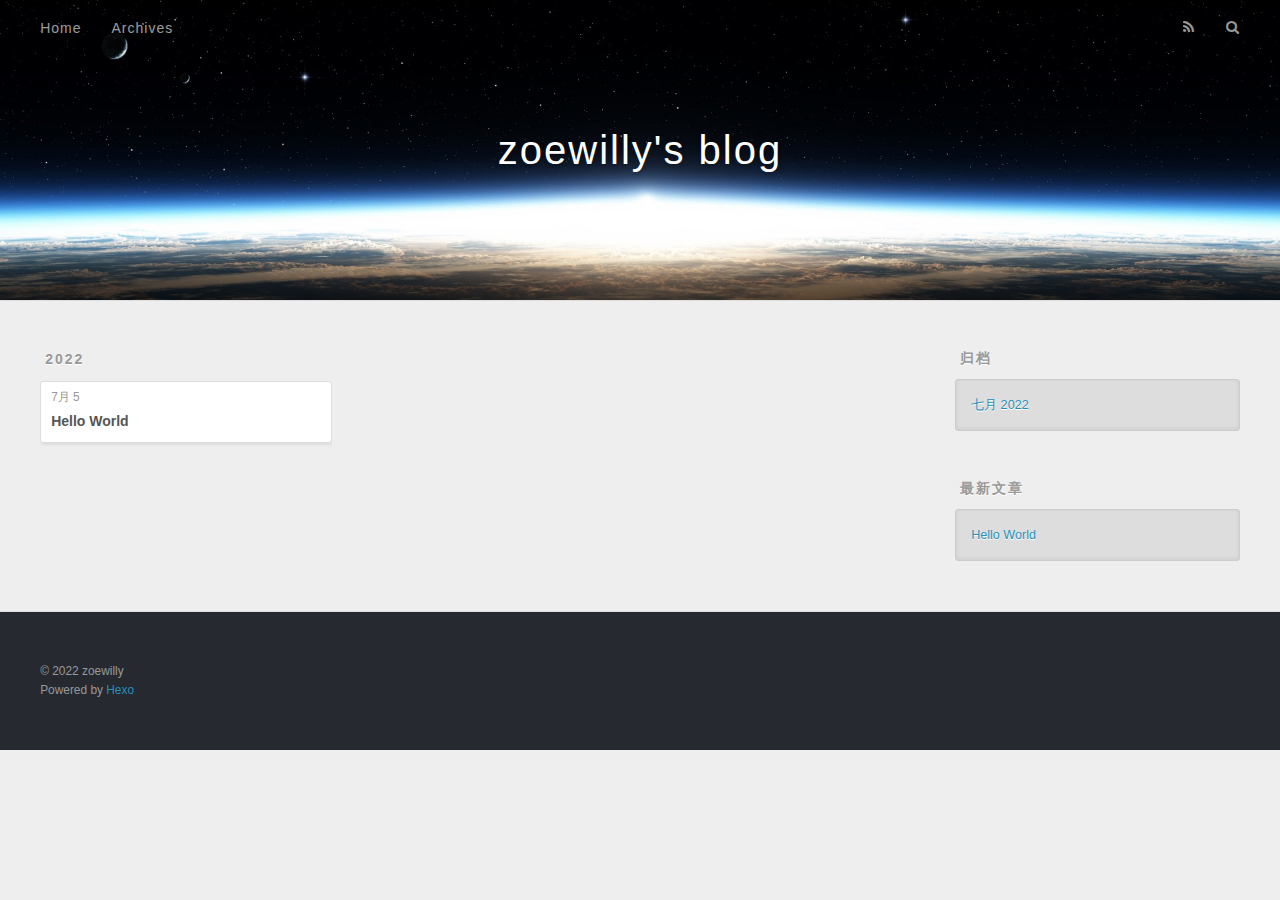
==== archives/index.html @ fbb9c5d8 "Site updated: 2022-07-05 18:04:43" ====
<!DOCTYPE html>
<html>
<head>
  <meta charset="utf-8">
  

  
  <title>归档 | zoewilly&#39;s blog</title>
  <meta name="viewport" content="width=device-width, initial-scale=1, maximum-scale=1">
  <meta name="description" content="Study notes and life records, made by Hexo and GitHub">
<meta property="og:type" content="website">
<meta property="og:title" content="zoewilly&#39;s blog">
<meta property="og:url" content="http://example.com/archives/index.html">
<meta property="og:site_name" content="zoewilly&#39;s blog">
<meta property="og:description" content="Study notes and life records, made by Hexo and GitHub">
<meta property="og:locale" content="zh_CN">
<meta property="article:author" content="zoewilly">
<meta property="article:tag" content="Python, Machine Learning, daily life">
<meta name="twitter:card" content="summary">
  
    <link rel="alternate" href="/atom.xml" title="zoewilly&#39;s blog" type="application/atom+xml">
  
  
    <link rel="icon" href="/favicon.png">
  
  
    <link href="//fonts.googleapis.com/css?family=Source+Code+Pro" rel="stylesheet" type="text/css">
  
  
<link rel="stylesheet" href="/css/style.css">

<meta name="generator" content="Hexo 5.4.2"></head>

<body>
  <div id="container">
    <div id="wrap">
      <header id="header">
  <div id="banner"></div>
  <div id="header-outer" class="outer">
    <div id="header-title" class="inner">
      <h1 id="logo-wrap">
        <a href="/" id="logo">zoewilly&#39;s blog</a>
      </h1>
      
    </div>
    <div id="header-inner" class="inner">
      <nav id="main-nav">
        <a id="main-nav-toggle" class="nav-icon"></a>
        
          <a class="main-nav-link" href="/">Home</a>
        
          <a class="main-nav-link" href="/archives">Archives</a>
        
      </nav>
      <nav id="sub-nav">
        
          <a id="nav-rss-link" class="nav-icon" href="/atom.xml" title="RSS Feed"></a>
        
        <a id="nav-search-btn" class="nav-icon" title="搜索"></a>
      </nav>
      <div id="search-form-wrap">
        <form action="//google.com/search" method="get" accept-charset="UTF-8" class="search-form"><input type="search" name="q" class="search-form-input" placeholder="Search"><button type="submit" class="search-form-submit">&#xF002;</button><input type="hidden" name="sitesearch" value="http://example.com"></form>
      </div>
    </div>
  </div>
</header>
      <div class="outer">
        <section id="main">
  
  
    
    
      
      
      <section class="archives-wrap">
        <div class="archive-year-wrap">
          <a href="/archives/2022" class="archive-year">2022</a>
        </div>
        <div class="archives">
    
    <article class="archive-article archive-type-post">
  <div class="archive-article-inner">
    <header class="archive-article-header">
      <a href="/2022/07/05/hello-world/" class="archive-article-date">
  <time datetime="2022-07-05T08:31:45.714Z" itemprop="datePublished">7月 5</time>
</a>
      
  
    <h1 itemprop="name">
      <a class="archive-article-title" href="/2022/07/05/hello-world/">Hello World</a>
    </h1>
  

    </header>
  </div>
</article>
  
  
    </div></section>
  


</section>
        
          <aside id="sidebar">
  
    

  
    

  
    
  
    
  <div class="widget-wrap">
    <h3 class="widget-title">归档</h3>
    <div class="widget">
      <ul class="archive-list"><li class="archive-list-item"><a class="archive-list-link" href="/archives/2022/07/">七月 2022</a></li></ul>
    </div>
  </div>


  
    
  <div class="widget-wrap">
    <h3 class="widget-title">最新文章</h3>
    <div class="widget">
      <ul>
        
          <li>
            <a href="/2022/07/05/hello-world/">Hello World</a>
          </li>
        
      </ul>
    </div>
  </div>

  
</aside>
        
      </div>
      <footer id="footer">
  
  <div class="outer">
    <div id="footer-info" class="inner">
      &copy; 2022 zoewilly<br>
      Powered by <a href="http://hexo.io/" target="_blank">Hexo</a>
    </div>
  </div>
</footer>
    </div>
    <nav id="mobile-nav">
  
    <a href="/" class="mobile-nav-link">Home</a>
  
    <a href="/archives" class="mobile-nav-link">Archives</a>
  
</nav>
    

<script src="//ajax.googleapis.com/ajax/libs/jquery/2.0.3/jquery.min.js"></script>


  
<link rel="stylesheet" href="/fancybox/jquery.fancybox.css">

  
<script src="/fancybox/jquery.fancybox.pack.js"></script>




<script src="/js/script.js"></script>




  </div>
</body>
</html>
---- css/style.css ----
body {
  width: 100%;
}
body:before,
body:after {
  content: "";
  display: table;
}
body:after {
  clear: both;
}
html,
body,
div,
span,
applet,
object,
iframe,
h1,
h2,
h3,
h4,
h5,
h6,
p,
blockquote,
pre,
a,
abbr,
acronym,
address,
big,
cite,
code,
del,
dfn,
em,
img,
ins,
kbd,
q,
s,
samp,
small,
strike,
strong,
sub,
sup,
tt,
var,
dl,
dt,
dd,
ol,
ul,
li,
fieldset,
form,
label,
legend,
table,
caption,
tbody,
tfoot,
thead,
tr,
th,
td {
  margin: 0;
  padding: 0;
  border: 0;
  outline: 0;
  font-weight: inherit;
  font-style: inherit;
  font-family: inherit;
  font-size: 100%;
  vertical-align: baseline;
}
body {
  line-height: 1;
  color: #000;
  background: #fff;
}
ol,
ul {
  list-style: none;
}
table {
  border-collapse: separate;
  border-spacing: 0;
  vertical-align: middle;
}
caption,
th,
td {
  text-align: left;
  font-weight: normal;
  vertical-align: middle;
}
a img {
  border: none;
}
input,
button {
  margin: 0;
  padding: 0;
}
input::-moz-focus-inner,
button::-moz-focus-inner {
  border: 0;
  padding: 0;
}
@font-face {
  font-family: FontAwesome;
  font-style: normal;
  font-weight: normal;
  src: url("fonts/fontawesome-webfont.eot?v=#4.0.3");
  src: url("fonts/fontawesome-webfont.eot?#iefix&v=#4.0.3") format("embedded-opentype"), url("fonts/fontawesome-webfont.woff?v=#4.0.3") format("woff"), url("fonts/fontawesome-webfont.ttf?v=#4.0.3") format("truetype"), url("fonts/fontawesome-webfont.svg#fontawesomeregular?v=#4.0.3") format("svg");
}
html,
body,
#container {
  height: 100%;
}
body {
  background: #eee;
  font: 14px -apple-system, BlinkMacSystemFont, "Segoe UI", "Roboto", "Oxygen", "Ubuntu", "Cantarell", "Fira Sans", "Droid Sans", "Helvetica Neue", sans-serif;
  -webkit-text-size-adjust: 100%;
}
.outer {
  max-width: 1220px;
  margin: 0 auto;
  padding: 0 20px;
}
.outer:before,
.outer:after {
  content: "";
  display: table;
}
.outer:after {
  clear: both;
}
.inner {
  display: inline;
  float: left;
  width: 98.33333333333333%;
  margin: 0 0.833333333333333%;
}
.left,
.alignleft {
  float: left;
}
.right,
.alignright {
  float: right;
}
.clear {
  clear: both;
}
#container {
  position: relative;
}
.mobile-nav-on {
  overflow: hidden;
}
#wrap {
  height: 100%;
  width: 100%;
  position: absolute;
  top: 0;
  left: 0;
  -webkit-transition: 0.2s ease-out;
  -moz-transition: 0.2s ease-out;
  -ms-transition: 0.2s ease-out;
  transition: 0.2s ease-out;
  z-index: 1;
  background: #eee;
}
.mobile-nav-on #wrap {
  left: 280px;
}
@media screen and (min-width: 768px) {
  #main {
    display: inline;
    float: left;
    width: 73.33333333333333%;
    margin: 0 0.833333333333333%;
  }
}
.article-date,
.article-category-link,
.archive-year,
.widget-title {
  text-decoration: none;
  text-transform: uppercase;
  letter-spacing: 2px;
  color: #999;
  margin-bottom: 1em;
  margin-left: 5px;
  line-height: 1em;
  text-shadow: 0 1px #fff;
  font-weight: bold;
}
.article-inner,
.archive-article-inner {
  background: #fff;
  -webkit-box-shadow: 1px 2px 3px #ddd;
  box-shadow: 1px 2px 3px #ddd;
  border: 1px solid #ddd;
  border-radius: 3px;
}
.article-entry h1,
.widget h1 {
  font-size: 2em;
}
.article-entry h2,
.widget h2 {
  font-size: 1.5em;
}
.article-entry h3,
.widget h3 {
  font-size: 1.3em;
}
.article-entry h4,
.widget h4 {
  font-size: 1.2em;
}
.article-entry h5,
.widget h5 {
  font-size: 1em;
}
.article-entry h6,
.widget h6 {
  font-size: 1em;
  color: #999;
}
.article-entry hr,
.widget hr {
  border: 1px dashed #ddd;
}
.article-entry strong,
.widget strong {
  font-weight: bold;
}
.article-entry em,
.widget em,
.article-entry cite,
.widget cite {
  font-style: italic;
}
.article-entry sup,
.widget sup,
.article-entry sub,
.widget sub {
  font-size: 0.75em;
  line-height: 0;
  position: relative;
  vertical-align: baseline;
}
.article-entry sup,
.widget sup {
  top: -0.5em;
}
.article-entry sub,
.widget sub {
  bottom: -0.2em;
}
.article-entry small,
.widget small {
  font-size: 0.85em;
}
.article-entry acronym,
.widget acronym,
.article-entry abbr,
.widget abbr {
  border-bottom: 1px dotted;
}
.article-entry ul,
.widget ul,
.article-entry ol,
.widget ol,
.article-entry dl,
.widget dl {
  margin: 0 20px;
  line-height: 1.6em;
}
.article-entry ul ul,
.widget ul ul,
.article-entry ol ul,
.widget ol ul,
.article-entry ul ol,
.widget ul ol,
.article-entry ol ol,
.widget ol ol {
  margin-top: 0;
  margin-bottom: 0;
}
.article-entry ul,
.widget ul {
  list-style: disc;
}
.article-entry ol,
.widget ol {
  list-style: decimal;
}
.article-entry dt,
.widget dt {
  font-weight: bold;
}
#header {
  height: 300px;
  position: relative;
  border-bottom: 1px solid #ddd;
}
#header:before,
#header:after {
  content: "";
  position: absolute;
  left: 0;
  right: 0;
  height: 40px;
}
#header:before {
  top: 0;
  background: -webkit-linear-gradient(rgba(0,0,0,0.2), transparent);
  background: -moz-linear-gradient(rgba(0,0,0,0.2), transparent);
  background: -ms-linear-gradient(rgba(0,0,0,0.2), transparent);
  background: linear-gradient(rgba(0,0,0,0.2), transparent);
}
#header:after {
  bottom: 0;
  background: -webkit-linear-gradient(transparent, rgba(0,0,0,0.2));
  background: -moz-linear-gradient(transparent, rgba(0,0,0,0.2));
  background: -ms-linear-gradient(transparent, rgba(0,0,0,0.2));
  background: linear-gradient(transparent, rgba(0,0,0,0.2));
}
#header-outer {
  height: 100%;
  position: relative;
}
#header-inner {
  position: relative;
  overflow: hidden;
}
#banner {
  position: absolute;
  top: 0;
  left: 0;
  width: 100%;
  height: 100%;
  background: url("images/banner.jpg") center #000;
  background-size: cover;
  z-index: -1;
}
#header-title {
  text-align: center;
  height: 40px;
  position: absolute;
  top: 50%;
  left: 0;
  margin-top: -20px;
}
#logo,
#subtitle {
  text-decoration: none;
  color: #fff;
  font-weight: 300;
  text-shadow: 0 1px 4px rgba(0,0,0,0.3);
}
#logo {
  font-size: 40px;
  line-height: 40px;
  letter-spacing: 2px;
}
#subtitle {
  font-size: 16px;
  line-height: 16px;
  letter-spacing: 1px;
}
#subtitle-wrap {
  margin-top: 16px;
}
#main-nav {
  float: left;
  margin-left: -15px;
}
.nav-icon,
.main-nav-link {
  float: left;
  color: #fff;
  opacity: 0.6;
  text-decoration: none;
  text-shadow: 0 1px rgba(0,0,0,0.2);
  -webkit-transition: opacity 0.2s;
  -moz-transition: opacity 0.2s;
  -ms-transition: opacity 0.2s;
  transition: opacity 0.2s;
  display: block;
  padding: 20px 15px;
}
.nav-icon:hover,
.main-nav-link:hover {
  opacity: 1;
}
.nav-icon {
  font-family: FontAwesome;
  text-align: center;
  font-size: 14px;
  width: 14px;
  height: 14px;
  padding: 20px 15px;
  position: relative;
  cursor: pointer;
}
.main-nav-link {
  font-weight: 300;
  letter-spacing: 1px;
}
@media screen and (max-width: 479px) {
  .main-nav-link {
    display: none;
  }
}
#main-nav-toggle {
  display: none;
}
#main-nav-toggle:before {
  content: "\f0c9";
}
@media screen and (max-width: 479px) {
  #main-nav-toggle {
    display: block;
  }
}
#sub-nav {
  float: right;
  margin-right: -15px;
}
#nav-rss-link:before {
  content: "\f09e";
}
#nav-search-btn:before {
  content: "\f002";
}
#search-form-wrap {
  position: absolute;
  top: 15px;
  width: 150px;
  height: 30px;
  right: -150px;
  opacity: 0;
  -webkit-transition: 0.2s ease-out;
  -moz-transition: 0.2s ease-out;
  -ms-transition: 0.2s ease-out;
  transition: 0.2s ease-out;
}
#search-form-wrap.on {
  opacity: 1;
  right: 0;
}
@media screen and (max-width: 479px) {
  #search-form-wrap {
    width: 100%;
    right: -100%;
  }
}
.search-form {
  position: absolute;
  top: 0;
  left: 0;
  right: 0;
  background: #fff;
  padding: 5px 15px;
  border-radius: 15px;
  -webkit-box-shadow: 0 0 10px rgba(0,0,0,0.3);
  box-shadow: 0 0 10px rgba(0,0,0,0.3);
}
.search-form-input {
  border: none;
  background: none;
  color: #555;
  width: 100%;
  font: 13px -apple-system, BlinkMacSystemFont, "Segoe UI", "Roboto", "Oxygen", "Ubuntu", "Cantarell", "Fira Sans", "Droid Sans", "Helvetica Neue", sans-serif;
  outline: none;
}
.search-form-input::-webkit-search-results-decoration,
.search-form-input::-webkit-search-cancel-button {
  -webkit-appearance: none;
}
.search-form-submit {
  position: absolute;
  top: 50%;
  right: 10px;
  margin-top: -7px;
  font: 13px FontAwesome;
  border: none;
  background: none;
  color: #bbb;
  cursor: pointer;
}
.search-form-submit:hover,
.search-form-submit:focus {
  color: #777;
}
.article {
  margin: 50px 0;
}
.article-inner {
  overflow: hidden;
}
.article-meta:before,
.article-meta:after {
  content: "";
  display: table;
}
.article-meta:after {
  clear: both;
}
.article-date {
  float: left;
}
.article-category {
  float: left;
  line-height: 1em;
  color: #ccc;
  text-shadow: 0 1px #fff;
  margin-left: 8px;
}
.article-category:before {
  content: "\2022";
}
.article-category-link {
  margin: 0 12px 1em;
}
.article-header {
  padding: 20px 20px 0;
}
.article-title {
  text-decoration: none;
  font-size: 2em;
  font-weight: bold;
  color: #555;
  line-height: 1.1em;
  -webkit-transition: color 0.2s;
  -moz-transition: color 0.2s;
  -ms-transition: color 0.2s;
  transition: color 0.2s;
}
a.article-title:hover {
  color: #258fb8;
}
.article-entry {
  color: #555;
  padding: 0 20px;
}
.article-entry:before,
.article-entry:after {
  content: "";
  display: table;
}
.article-entry:after {
  clear: both;
}
.article-entry p,
.article-entry table {
  line-height: 1.6em;
  margin: 1.6em 0;
}
.article-entry h1,
.article-entry h2,
.article-entry h3,
.article-entry h4,
.article-entry h5,
.article-entry h6 {
  font-weight: bold;
}
.article-entry h1,
.article-entry h2,
.article-entry h3,
.article-entry h4,
.article-entry h5,
.article-entry h6 {
  line-height: 1.1em;
  margin: 1.1em 0;
}
.article-entry a {
  color: #258fb8;
  text-decoration: none;
}
.article-entry a:hover {
  text-decoration: underline;
}
.article-entry ul,
.article-entry ol,
.article-entry dl {
  margin-top: 1.6em;
  margin-bottom: 1.6em;
}
.article-entry img,
.article-entry video {
  max-width: 100%;
  height: auto;
  display: block;
  margin: auto;
}
.article-entry iframe {
  border: none;
}
.article-entry table {
  width: 100%;
  border-collapse: collapse;
  border-spacing: 0;
}
.article-entry th {
  font-weight: bold;
  border-bottom: 3px solid #ddd;
  padding-bottom: 0.5em;
}
.article-entry td {
  border-bottom: 1px solid #ddd;
  padding: 10px 0;
}
.article-entry blockquote {
  font-family: Georgia, "Times New Roman", serif;
  font-size: 1.4em;
  margin: 1.6em 20px;
  text-align: center;
}
.article-entry blockquote footer {
  font-size: 14px;
  margin: 1.6em 0;
  font-family: -apple-system, BlinkMacSystemFont, "Segoe UI", "Roboto", "Oxygen", "Ubuntu", "Cantarell", "Fira Sans", "Droid Sans", "Helvetica Neue", sans-serif;
}
.article-entry blockquote footer cite:before {
  content: "—";
  padding: 0 0.5em;
}
.article-entry .pullquote {
  text-align: left;
  width: 45%;
  margin: 0;
}
.article-entry .pullquote.left {
  margin-left: 0.5em;
  margin-right: 1em;
}
.article-entry .pullquote.right {
  margin-right: 0.5em;
  margin-left: 1em;
}
.article-entry .caption {
  color: #999;
  display: block;
  font-size: 0.9em;
  margin-top: 0.5em;
  position: relative;
  text-align: center;
}
.article-entry .video-container {
  position: relative;
  padding-top: 56.25%;
  height: 0;
  overflow: hidden;
}
.article-entry .video-container iframe,
.article-entry .video-container object,
.article-entry .video-container embed {
  position: absolute;
  top: 0;
  left: 0;
  width: 100%;
  height: 100%;
  margin-top: 0;
}
.article-more-link a {
  display: inline-block;
  line-height: 1em;
  padding: 6px 15px;
  border-radius: 15px;
  background: #eee;
  color: #999;
  text-shadow: 0 1px #fff;
  text-decoration: none;
}
.article-more-link a:hover {
  background: #258fb8;
  color: #fff;
  text-decoration: none;
  text-shadow: 0 1px #1e7293;
}
.article-footer {
  font-size: 0.85em;
  line-height: 1.6em;
  border-top: 1px solid #ddd;
  padding-top: 1.6em;
  margin: 0 20px 20px;
}
.article-footer:before,
.article-footer:after {
  content: "";
  display: table;
}
.article-footer:after {
  clear: both;
}
.article-footer a {
  color: #999;
  text-decoration: none;
}
.article-footer a:hover {
  color: #555;
}
.article-tag-list-item {
  float: left;
  margin-right: 10px;
}
.article-tag-list-link:before {
  content: "#";
}
.article-comment-link {
  float: right;
}
.article-comment-link:before {
  content: "\f075";
  font-family: FontAwesome;
  padding-right: 8px;
}
.article-share-link {
  cursor: pointer;
  float: right;
  margin-left: 20px;
}
.article-share-link:before {
  content: "\f064";
  font-family: FontAwesome;
  padding-right: 6px;
}
#article-nav {
  position: relative;
}
#article-nav:before,
#article-nav:after {
  content: "";
  display: table;
}
#article-nav:after {
  clear: both;
}
@media screen and (min-width: 768px) {
  #article-nav {
    margin: 50px 0;
  }
  #article-nav:before {
    width: 8px;
    height: 8px;
    position: absolute;
    top: 50%;
    left: 50%;
    margin-top: -4px;
    margin-left: -4px;
    content: "";
    border-radius: 50%;
    background: #ddd;
    -webkit-box-shadow: 0 1px 2px #fff;
    box-shadow: 0 1px 2px #fff;
  }
}
.article-nav-link-wrap {
  text-decoration: none;
  text-shadow: 0 1px #fff;
  color: #999;
  -webkit-box-sizing: border-box;
  -moz-box-sizing: border-box;
  box-sizing: border-box;
  margin-top: 50px;
  text-align: center;
  display: block;
}
.article-nav-link-wrap:hover {
  color: #555;
}
@media screen and (min-width: 768px) {
  .article-nav-link-wrap {
    width: 50%;
    margin-top: 0;
  }
}
@media screen and (min-width: 768px) {
  #article-nav-newer {
    float: left;
    text-align: right;
    padding-right: 20px;
  }
}
@media screen and (min-width: 768px) {
  #article-nav-older {
    float: right;
    text-align: left;
    padding-left: 20px;
  }
}
.article-nav-caption {
  text-transform: uppercase;
  letter-spacing: 2px;
  color: #ddd;
  line-height: 1em;
  font-weight: bold;
}
#article-nav-newer .article-nav-caption {
  margin-right: -2px;
}
.article-nav-title {
  font-size: 0.85em;
  line-height: 1.6em;
  margin-top: 0.5em;
}
.article-share-box {
  position: absolute;
  display: none;
  background: #fff;
  -webkit-box-shadow: 1px 2px 10px rgba(0,0,0,0.2);
  box-shadow: 1px 2px 10px rgba(0,0,0,0.2);
  border-radius: 3px;
  margin-left: -145px;
  overflow: hidden;
  z-index: 1;
}
.article-share-box.on {
  display: block;
}
.article-share-input {
  width: 100%;
  background: none;
  -webkit-box-sizing: border-box;
  -moz-box-sizing: border-box;
  box-sizing: border-box;
  font: 14px -apple-system, BlinkMacSystemFont, "Segoe UI", "Roboto", "Oxygen", "Ubuntu", "Cantarell", "Fira Sans", "Droid Sans", "Helvetica Neue", sans-serif;
  padding: 0 15px;
  color: #555;
  outline: none;
  border: 1px solid #ddd;
  border-radius: 3px 3px 0 0;
  height: 36px;
  line-height: 36px;
}
.article-share-links {
  background: #eee;
}
.article-share-links:before,
.article-share-links:after {
  content: "";
  display: table;
}
.article-share-links:after {
  clear: both;
}
.article-share-twitter,
.article-share-facebook,
.article-share-pinterest,
.article-share-google {
  width: 50px;
  height: 36px;
  display: block;
  float: left;
  position: relative;
  color: #999;
  text-shadow: 0 1px #fff;
}
.article-share-twitter:before,
.article-share-facebook:before,
.article-share-pinterest:before,
.article-share-google:before {
  font-size: 20px;
  font-family: FontAwesome;
  width: 20px;
  height: 20px;
  position: absolute;
  top: 50%;
  left: 50%;
  margin-top: -10px;
  margin-left: -10px;
  text-align: center;
}
.article-share-twitter:hover,
.article-share-facebook:hover,
.article-share-pinterest:hover,
.article-share-google:hover {
  color: #fff;
}
.article-share-twitter:before {
  content: "\f099";
}
.article-share-twitter:hover {
  background: #00aced;
  text-shadow: 0 1px #008abe;
}
.article-share-facebook:before {
  content: "\f09a";
}
.article-share-facebook:hover {
  background: #3b5998;
  text-shadow: 0 1px #2f477a;
}
.article-share-pinterest:before {
  content: "\f0d2";
}
.article-share-pinterest:hover {
  background: #cb2027;
  text-shadow: 0 1px #a21a1f;
}
.article-share-google:before {
  content: "\f0d5";
}
.article-share-google:hover {
  background: #dd4b39;
  text-shadow: 0 1px #be3221;
}
.article-gallery {
  background: #000;
  position: relative;
}
.article-gallery-photos {
  position: relative;
  overflow: hidden;
}
.article-gallery-img {
  display: none;
  max-width: 100%;
}
.article-gallery-img:first-child {
  display: block;
}
.article-gallery-img.loaded {
  position: absolute;
  display: block;
}
.article-gallery-img img {
  display: block;
  max-width: 100%;
  margin: 0 auto;
}
#comments {
  background: #fff;
  -webkit-box-shadow: 1px 2px 3px #ddd;
  box-shadow: 1px 2px 3px #ddd;
  padding: 20px;
  border: 1px solid #ddd;
  border-radius: 3px;
  margin: 50px 0;
}
#comments a {
  color: #258fb8;
}
.archives-wrap {
  margin: 50px 0;
}
.archives:before,
.archives:after {
  content: "";
  display: table;
}
.archives:after {
  clear: both;
}
.archive-year-wrap {
  margin-bottom: 1em;
}
.archives {
  -webkit-column-gap: 10px;
  -moz-column-gap: 10px;
  column-gap: 10px;
}
@media screen and (min-width: 480px) and (max-width: 767px) {
  .archives {
    -webkit-column-count: 2;
    -moz-column-count: 2;
    column-count: 2;
  }
}
@media screen and (min-width: 768px) {
  .archives {
    -webkit-column-count: 3;
    -moz-column-count: 3;
    column-count: 3;
  }
}
.archive-article {
  -webkit-column-break-inside: avoid;
  page-break-inside: avoid;
  overflow: hidden;
  break-inside: avoid-column;
}
.archive-article-inner {
  padding: 10px;
  margin-bottom: 15px;
}
.archive-article-title {
  text-decoration: none;
  font-weight: bold;
  color: #555;
  -webkit-transition: color 0.2s;
  -moz-transition: color 0.2s;
  -ms-transition: color 0.2s;
  transition: color 0.2s;
  line-height: 1.6em;
}
.archive-article-title:hover {
  color: #258fb8;
}
.archive-article-footer {
  margin-top: 1em;
}
.archive-article-date {
  color: #999;
  text-decoration: none;
  font-size: 0.85em;
  line-height: 1em;
  margin-bottom: 0.5em;
  display: block;
}
#page-nav {
  margin: 50px auto;
  background: #fff;
  -webkit-box-shadow: 1px 2px 3px #ddd;
  box-shadow: 1px 2px 3px #ddd;
  border: 1px solid #ddd;
  border-radius: 3px;
  text-align: center;
  color: #999;
  overflow: hidden;
}
#page-nav:before,
#page-nav:after {
  content: "";
  display: table;
}
#page-nav:after {
  clear: both;
}
#page-nav a,
#page-nav span {
  padding: 10px 20px;
  line-height: 1;
  height: 2ex;
}
#page-nav a {
  color: #999;
  text-decoration: none;
}
#page-nav a:hover {
  background: #999;
  color: #fff;
}
#page-nav .prev {
  float: left;
}
#page-nav .next {
  float: right;
}
#page-nav .page-number {
  display: inline-block;
}
@media screen and (max-width: 479px) {
  #page-nav .page-number {
    display: none;
  }
}
#page-nav .current {
  color: #555;
  font-weight: bold;
}
#page-nav .space {
  color: #ddd;
}
#footer {
  background: #262a30;
  padding: 50px 0;
  border-top: 1px solid #ddd;
  color: #999;
}
#footer a {
  color: #258fb8;
  text-decoration: none;
}
#footer a:hover {
  text-decoration: underline;
}
#footer-info {
  line-height: 1.6em;
  font-size: 0.85em;
}
.article-entry pre,
.article-entry .highlight {
  background: #2d2d2d;
  margin: 0 -20px;
  padding: 15px 20px;
  border-style: solid;
  border-color: #ddd;
  border-width: 1px 0;
  overflow: auto;
  color: #ccc;
  line-height: 22.400000000000002px;
}
.article-entry .highlight .gutter pre,
.article-entry .gist .gist-file .gist-data .line-numbers {
  color: #666;
  font-size: 0.85em;
}
.article-entry pre,
.article-entry code {
  font-family: "Source Code Pro", Consolas, Monaco, Menlo, Consolas, monospace;
}
.article-entry code {
  background: #eee;
  text-shadow: 0 1px #fff;
  padding: 0 0.3em;
}
.article-entry pre code {
  background: none;
  text-shadow: none;
  padding: 0;
}
.article-entry .highlight pre {
  border: none;
  margin: 0;
  padding: 0;
}
.article-entry .highlight table {
  margin: 0;
  width: auto;
}
.article-entry .highlight td {
  border: none;
  padding: 0;
}
.article-entry .highlight figcaption {
  font-size: 0.85em;
  color: #999;
  line-height: 1em;
  margin-bottom: 1em;
}
.article-entry .highlight figcaption:before,
.article-entry .highlight figcaption:after {
  content: "";
  display: table;
}
.article-entry .highlight figcaption:after {
  clear: both;
}
.article-entry .highlight figcaption a {
  float: right;
}
.article-entry .highlight .gutter pre {
  text-align: right;
  padding-right: 20px;
}
.article-entry .highlight .line {
  height: 22.400000000000002px;
}
.article-entry .highlight .line.marked {
  background: #515151;
}
.article-entry .gist {
  margin: 0 -20px;
  border-style: solid;
  border-color: #ddd;
  border-width: 1px 0;
  background: #2d2d2d;
  padding: 15px 20px 15px 0;
}
.article-entry .gist .gist-file {
  border: none;
  font-family: "Source Code Pro", Consolas, Monaco, Menlo, Consolas, monospace;
  margin: 0;
}
.article-entry .gist .gist-file .gist-data {
  background: none;
  border: none;
}
.article-entry .gist .gist-file .gist-data .line-numbers {
  background: none;
  border: none;
  padding: 0 20px 0 0;
}
.article-entry .gist .gist-file .gist-data .line-data {
  padding: 0 !important;
}
.article-entry .gist .gist-file .highlight {
  margin: 0;
  padding: 0;
  border: none;
}
.article-entry .gist .gist-file .gist-meta {
  background: #2d2d2d;
  color: #999;
  font: 0.85em -apple-system, BlinkMacSystemFont, "Segoe UI", "Roboto", "Oxygen", "Ubuntu", "Cantarell", "Fira Sans", "Droid Sans", "Helvetica Neue", sans-serif;
  text-shadow: 0 0;
  padding: 0;
  margin-top: 1em;
  margin-left: 20px;
}
.article-entry .gist .gist-file .gist-meta a {
  color: #258fb8;
  font-weight: normal;
}
.article-entry .gist .gist-file .gist-meta a:hover {
  text-decoration: underline;
}
pre .comment,
pre .title {
  color: #999;
}
pre .variable,
pre .attribute,
pre .tag,
pre .regexp,
pre .ruby .constant,
pre .xml .tag .title,
pre .xml .pi,
pre .xml .doctype,
pre .html .doctype,
pre .css .id,
pre .css .class,
pre .css .pseudo {
  color: #f2777a;
}
pre .number,
pre .preprocessor,
pre .built_in,
pre .literal,
pre .params,
pre .constant {
  color: #f99157;
}
pre .class,
pre .ruby .class .title,
pre .css .rules .attribute {
  color: #9c9;
}
pre .string,
pre .value,
pre .inheritance,
pre .header,
pre .ruby .symbol,
pre .xml .cdata {
  color: #9c9;
}
pre .css .hexcolor {
  color: #6cc;
}
pre .function,
pre .python .decorator,
pre .python .title,
pre .ruby .function .title,
pre .ruby .title .keyword,
pre .perl .sub,
pre .javascript .title,
pre .coffeescript .title {
  color: #69c;
}
pre .keyword,
pre .javascript .function {
  color: #c9c;
}
@media screen and (max-width: 479px) {
  #mobile-nav {
    position: absolute;
    top: 0;
    left: 0;
    width: 280px;
    height: 100%;
    background: #191919;
    border-right: 1px solid #fff;
  }
}
@media screen and (max-width: 479px) {
  .mobile-nav-link {
    display: block;
    color: #999;
    text-decoration: none;
    padding: 15px 20px;
    font-weight: bold;
  }
  .mobile-nav-link:hover {
    color: #fff;
  }
}
@media screen and (min-width: 768px) {
  #sidebar {
    display: inline;
    float: left;
    width: 23.333333333333332%;
    margin: 0 0.833333333333333%;
  }
}
.widget-wrap {
  margin: 50px 0;
}
.widget {
  color: #777;
  text-shadow: 0 1px #fff;
  background: #ddd;
  -webkit-box-shadow: 0 -1px 4px #ccc inset;
  box-shadow: 0 -1px 4px #ccc inset;
  border: 1px solid #ccc;
  padding: 15px;
  border-radius: 3px;
}
.widget a {
  color: #258fb8;
  text-decoration: none;
}
.widget a:hover {
  text-decoration: underline;
}
.widget ul ul,
.widget ol ul,
.widget dl ul,
.widget ul ol,
.widget ol ol,
.widget dl ol,
.widget ul dl,
.widget ol dl,
.widget dl dl {
  margin-left: 15px;
  list-style: disc;
}
.widget {
  line-height: 1.6em;
  word-wrap: break-word;
  font-size: 0.9em;
}
.widget ul,
.widget ol {
  list-style: none;
  margin: 0;
}
.widget ul ul,
.widget ol ul,
.widget ul ol,
.widget ol ol {
  margin: 0 20px;
}
.widget ul ul,
.widget ol ul {
  list-style: disc;
}
.widget ul ol,
.widget ol ol {
  list-style: decimal;
}
.category-list-count,
.tag-list-count,
.archive-list-count {
  padding-left: 5px;
  color: #999;
  font-size: 0.85em;
}
.category-list-count:before,
.tag-list-count:before,
.archive-list-count:before {
  content: "(";
}
.category-list-count:after,
.tag-list-count:after,
.archive-list-count:after {
  content: ")";
}
.tagcloud a {
  margin-right: 5px;
  display: inline-block;
}
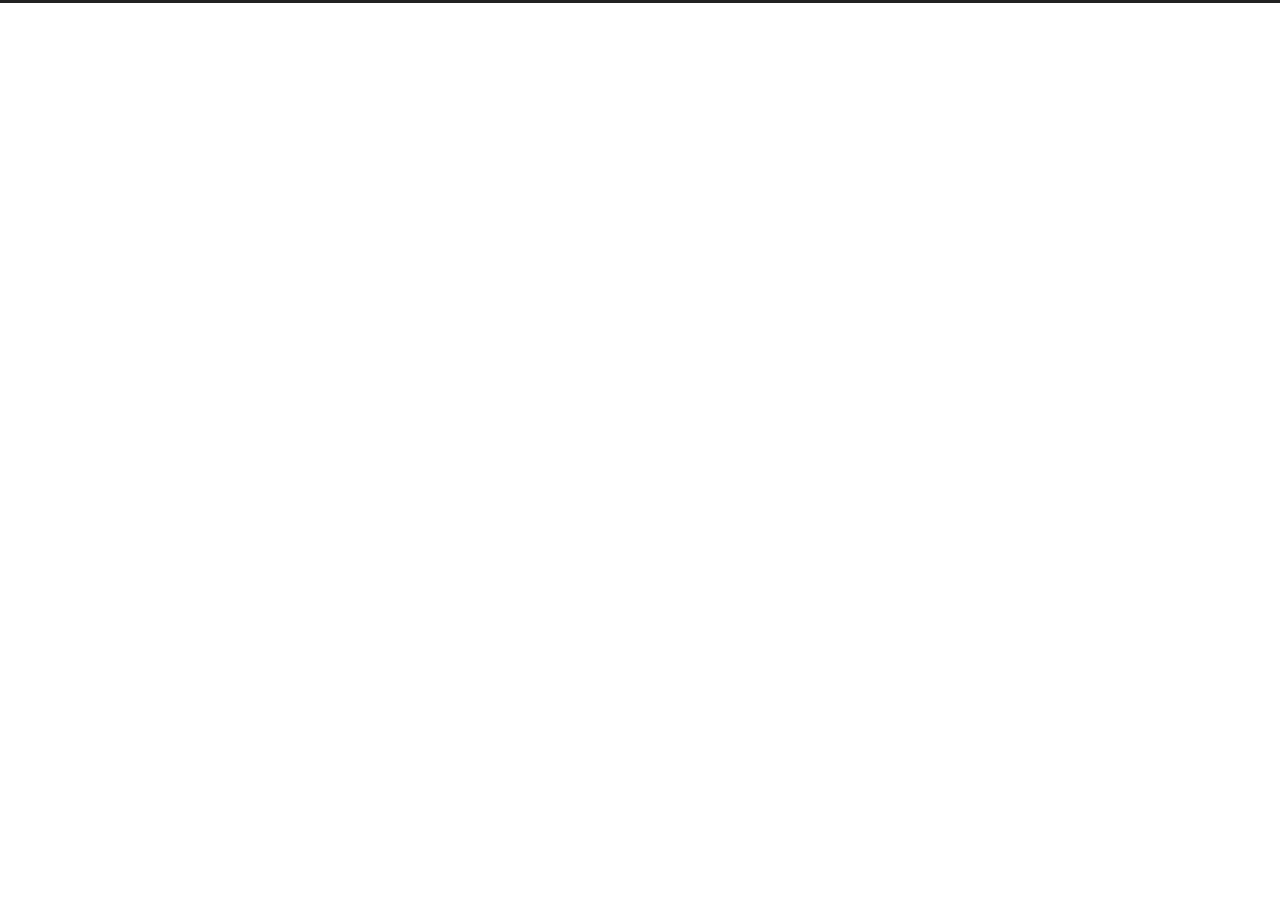
==== commit 32e0bb70: "Site updated: 2022-07-05 21:18:35" ====
--- a/archives/index.html
+++ b/archives/index.html
@@ -1,13 +1,26 @@
 <!DOCTYPE html>
-<html>
+<html lang="zh-CN">
 <head>
-  <meta charset="utf-8">
-  
-
-  
-  <title>归档 | zoewilly&#39;s blog</title>
-  <meta name="viewport" content="width=device-width, initial-scale=1, maximum-scale=1">
-  <meta name="description" content="Study notes and life records, made by Hexo and GitHub">
+  <meta charset="UTF-8">
+<meta name="viewport" content="width=device-width">
+<meta name="theme-color" content="#222"><meta name="generator" content="Hexo 5.4.2">
+
+
+  <link rel="apple-touch-icon" sizes="180x180" href="/images/apple-touch-icon-next.png">
+  <link rel="icon" type="image/png" sizes="32x32" href="/images/favicon-32x32-next.png">
+  <link rel="icon" type="image/png" sizes="16x16" href="/images/favicon-16x16-next.png">
+  <link rel="mask-icon" href="/images/logo.svg" color="#222">
+
+<link rel="stylesheet" href="/css/main.css">
+
+
+
+<link rel="stylesheet" href="https://cdnjs.cloudflare.com/ajax/libs/font-awesome/6.1.1/css/all.min.css" integrity="sha256-DfWjNxDkM94fVBWx1H5BMMp0Zq7luBlV8QRcSES7s+0=" crossorigin="anonymous">
+  <link rel="stylesheet" href="https://cdnjs.cloudflare.com/ajax/libs/animate.css/3.1.1/animate.min.css" integrity="sha256-PR7ttpcvz8qrF57fur/yAx1qXMFJeJFiA6pSzWi0OIE=" crossorigin="anonymous">
+
+<script class="next-config" data-name="main" type="application/json">{"hostname":"example.com","root":"/","images":"/images","scheme":"Muse","darkmode":false,"version":"8.12.1","exturl":false,"sidebar":{"position":"left","display":"post","padding":18,"offset":12},"copycode":{"enable":false,"style":null},"bookmark":{"enable":false,"color":"#222","save":"auto"},"mediumzoom":false,"lazyload":false,"pangu":false,"comments":{"style":"tabs","active":null,"storage":true,"lazyload":false,"nav":null},"stickytabs":false,"motion":{"enable":true,"async":false,"transition":{"post_block":"fadeIn","post_header":"fadeInDown","post_body":"fadeInDown","coll_header":"fadeInLeft","sidebar":"fadeInUp"}},"prism":false,"i18n":{"placeholder":"搜索...","empty":"没有找到任何搜索结果：${query}","hits_time":"找到 ${hits} 个搜索结果（用时 ${time} 毫秒）","hits":"找到 ${hits} 个搜索结果"}}</script><script src="/js/config.js"></script>
+
+    <meta name="description" content="Study notes and life records, made by Hexo and GitHub">
 <meta property="og:type" content="website">
 <meta property="og:title" content="zoewilly&#39;s blog">
 <meta property="og:url" content="http://example.com/archives/index.html">
@@ -17,165 +30,205 @@
 <meta property="article:author" content="zoewilly">
 <meta property="article:tag" content="Python, Machine Learning, daily life">
 <meta name="twitter:card" content="summary">
-  
-    <link rel="alternate" href="/atom.xml" title="zoewilly&#39;s blog" type="application/atom+xml">
-  
-  
-    <link rel="icon" href="/favicon.png">
-  
-  
-    <link href="//fonts.googleapis.com/css?family=Source+Code+Pro" rel="stylesheet" type="text/css">
-  
-  
-<link rel="stylesheet" href="/css/style.css">
-
-<meta name="generator" content="Hexo 5.4.2"></head>
-
-<body>
-  <div id="container">
-    <div id="wrap">
-      <header id="header">
-  <div id="banner"></div>
-  <div id="header-outer" class="outer">
-    <div id="header-title" class="inner">
-      <h1 id="logo-wrap">
-        <a href="/" id="logo">zoewilly&#39;s blog</a>
-      </h1>
+
+
+<link rel="canonical" href="http://example.com/archives/">
+
+
+
+<script class="next-config" data-name="page" type="application/json">{"sidebar":"","isHome":false,"isPost":false,"lang":"zh-CN","comments":"","permalink":"","path":"archives/index.html","title":""}</script>
+
+<script class="next-config" data-name="calendar" type="application/json">""</script>
+<title>归档 | zoewilly's blog</title>
+  
+
+
+
+
+
+  <noscript>
+    <link rel="stylesheet" href="/css/noscript.css">
+  </noscript>
+</head>
+
+<body itemscope itemtype="http://schema.org/WebPage" class="use-motion">
+  <div class="headband"></div>
+
+  <main class="main">
+    <header class="header" itemscope itemtype="http://schema.org/WPHeader">
+      <div class="header-inner"><div class="site-brand-container">
+  <div class="site-nav-toggle">
+    <div class="toggle" aria-label="切换导航栏" role="button">
+    </div>
+  </div>
+
+  <div class="site-meta">
+
+    <a href="/" class="brand" rel="start">
+      <i class="logo-line"></i>
+      <h1 class="site-title">zoewilly's blog</h1>
+      <i class="logo-line"></i>
+    </a>
+      <p class="site-subtitle" itemprop="description">self-discipline</p>
+  </div>
+
+  <div class="site-nav-right">
+    <div class="toggle popup-trigger">
+    </div>
+  </div>
+</div>
+
+
+
+
+
+
+
+</div>
+        
+  
+  <div class="toggle sidebar-toggle" role="button">
+    <span class="toggle-line"></span>
+    <span class="toggle-line"></span>
+    <span class="toggle-line"></span>
+  </div>
+
+  <aside class="sidebar">
+
+    <div class="sidebar-inner sidebar-overview-active">
+      <ul class="sidebar-nav">
+        <li class="sidebar-nav-toc">
+          文章目录
+        </li>
+        <li class="sidebar-nav-overview">
+          站点概览
+        </li>
+      </ul>
+
+      <div class="sidebar-panel-container">
+        <!--noindex-->
+        <div class="post-toc-wrap sidebar-panel">
+        </div>
+        <!--/noindex-->
+
+        <div class="site-overview-wrap sidebar-panel">
+          <div class="site-author site-overview-item animated" itemprop="author" itemscope itemtype="http://schema.org/Person">
+  <p class="site-author-name" itemprop="name">zoewilly</p>
+  <div class="site-description" itemprop="description">Study notes and life records, made by Hexo and GitHub</div>
+</div>
+<div class="site-state-wrap site-overview-item animated">
+  <nav class="site-state">
+      <div class="site-state-item site-state-posts">
+        <a href="/archives/">
+          <span class="site-state-item-count">1</span>
+          <span class="site-state-item-name">日志</span>
+        </a>
+      </div>
+  </nav>
+</div>
+
+
+
+        </div>
+      </div>
+    </div>
+  </aside>
+  <div class="sidebar-dimmer"></div>
+
+
+    </header>
+
+    
+  <div class="back-to-top" role="button" aria-label="返回顶部">
+    <i class="fa fa-arrow-up"></i>
+    <span>0%</span>
+  </div>
+
+<noscript>
+  <div class="noscript-warning">Theme NexT works best with JavaScript enabled</div>
+</noscript>
+
+
+    <div class="main-inner archive posts-collapse">
+
+
+  
+  
+  
+  <div class="post-block">
+    <div class="post-content">
+      <div class="collection-title">
+        <span class="collection-header">嗯..! 目前共计 1 篇日志。 继续努力。</span>
+      </div>
+
       
-    </div>
-    <div id="header-inner" class="inner">
-      <nav id="main-nav">
-        <a id="main-nav-toggle" class="nav-icon"></a>
-        
-          <a class="main-nav-link" href="/">Home</a>
-        
-          <a class="main-nav-link" href="/archives">Archives</a>
-        
-      </nav>
-      <nav id="sub-nav">
-        
-          <a id="nav-rss-link" class="nav-icon" href="/atom.xml" title="RSS Feed"></a>
-        
-        <a id="nav-search-btn" class="nav-icon" title="搜索"></a>
-      </nav>
-      <div id="search-form-wrap">
-        <form action="//google.com/search" method="get" accept-charset="UTF-8" class="search-form"><input type="search" name="q" class="search-form-input" placeholder="Search"><button type="submit" class="search-form-submit">&#xF002;</button><input type="hidden" name="sitesearch" value="http://example.com"></form>
-      </div>
-    </div>
-  </div>
-</header>
-      <div class="outer">
-        <section id="main">
-  
-  
-    
-    
+    <div class="collection-year">
+      <span class="collection-header">2022</span>
+    </div>
+
+  <article itemscope itemtype="http://schema.org/Article">
+    <header class="post-header">
+      <div class="post-meta-container">
+        <time itemprop="dateCreated"
+              datetime="2022-07-05T16:31:45+08:00"
+              content="2022-07-05">
+          07-05
+        </time>
+      </div>
+
+      <div class="post-title">
+          <a class="post-title-link" href="/2022/07/05/hello-world/" itemprop="url">
+            <span itemprop="name">Hello World</span>
+          </a>
+      </div>
+
       
-      
-      <section class="archives-wrap">
-        <div class="archive-year-wrap">
-          <a href="/archives/2022" class="archive-year">2022</a>
-        </div>
-        <div class="archives">
-    
-    <article class="archive-article archive-type-post">
-  <div class="archive-article-inner">
-    <header class="archive-article-header">
-      <a href="/2022/07/05/hello-world/" class="archive-article-date">
-  <time datetime="2022-07-05T08:31:45.714Z" itemprop="datePublished">7月 5</time>
-</a>
-      
-  
-    <h1 itemprop="name">
-      <a class="archive-article-title" href="/2022/07/05/hello-world/">Hello World</a>
-    </h1>
-  
-
     </header>
-  </div>
-</article>
-  
-  
-    </div></section>
-  
-
-
-</section>
-        
-          <aside id="sidebar">
-  
-    
-
-  
-    
-
-  
-    
-  
-    
-  <div class="widget-wrap">
-    <h3 class="widget-title">归档</h3>
-    <div class="widget">
-      <ul class="archive-list"><li class="archive-list-item"><a class="archive-list-link" href="/archives/2022/07/">七月 2022</a></li></ul>
-    </div>
-  </div>
-
-
-  
-    
-  <div class="widget-wrap">
-    <h3 class="widget-title">最新文章</h3>
-    <div class="widget">
-      <ul>
-        
-          <li>
-            <a href="/2022/07/05/hello-world/">Hello World</a>
-          </li>
-        
-      </ul>
-    </div>
-  </div>
-
-  
-</aside>
-        
-      </div>
-      <footer id="footer">
-  
-  <div class="outer">
-    <div id="footer-info" class="inner">
-      &copy; 2022 zoewilly<br>
-      Powered by <a href="http://hexo.io/" target="_blank">Hexo</a>
-    </div>
-  </div>
-</footer>
-    </div>
-    <nav id="mobile-nav">
-  
-    <a href="/" class="mobile-nav-link">Home</a>
-  
-    <a href="/archives" class="mobile-nav-link">Archives</a>
-  
-</nav>
-    
-
-<script src="//ajax.googleapis.com/ajax/libs/jquery/2.0.3/jquery.min.js"></script>
-
-
-  
-<link rel="stylesheet" href="/fancybox/jquery.fancybox.css">
-
-  
-<script src="/fancybox/jquery.fancybox.pack.js"></script>
-
-
-
-
-<script src="/js/script.js"></script>
-
-
-
-
-  </div>
+  </article>
+
+
+    </div>
+  </div>
+  
+  
+  
+
+</div>
+  </main>
+
+  <footer class="footer">
+    <div class="footer-inner">
+
+
+<div class="copyright">
+  &copy; 
+  <span itemprop="copyrightYear">2022</span>
+  <span class="with-love">
+    <i class="fa fa-heart"></i>
+  </span>
+  <span class="author" itemprop="copyrightHolder">zoewilly</span>
+</div>
+  <div class="powered-by">由 <a href="https://hexo.io/" rel="noopener" target="_blank">Hexo</a> & <a href="https://theme-next.js.org/muse/" rel="noopener" target="_blank">NexT.Muse</a> 强力驱动
+  </div>
+
+    </div>
+  </footer>
+
+  
+  <script src="https://cdnjs.cloudflare.com/ajax/libs/animejs/3.2.1/anime.min.js" integrity="sha256-XL2inqUJaslATFnHdJOi9GfQ60on8Wx1C2H8DYiN1xY=" crossorigin="anonymous"></script>
+<script src="/js/comments.js"></script><script src="/js/utils.js"></script><script src="/js/motion.js"></script><script src="/js/schemes/muse.js"></script><script src="/js/next-boot.js"></script>
+
+  
+
+
+
+
+
+  
+
+
+
+
+
 </body>
-</html>+</html>
--- a/css/main.css
+++ b/css/main.css
@@ -0,0 +1,2554 @@
+:root {
+  --body-bg-color: #fff;
+  --content-bg-color: #fff;
+  --card-bg-color: #f5f5f5;
+  --text-color: #555;
+  --blockquote-color: #666;
+  --link-color: #555;
+  --link-hover-color: #222;
+  --brand-color: #fff;
+  --brand-hover-color: #fff;
+  --table-row-odd-bg-color: #f9f9f9;
+  --table-row-hover-bg-color: #f5f5f5;
+  --menu-item-bg-color: #f5f5f5;
+  --theme-color: #222;
+  --btn-default-bg: #222;
+  --btn-default-color: #fff;
+  --btn-default-border-color: #222;
+  --btn-default-hover-bg: #fff;
+  --btn-default-hover-color: #222;
+  --btn-default-hover-border-color: #222;
+  --highlight-background: #f3f3f3;
+  --highlight-foreground: #444;
+  --highlight-gutter-background: #e1e1e1;
+  --highlight-gutter-foreground: #555;
+  color-scheme: light;
+}
+html {
+  line-height: 1.15; /* 1 */
+  -webkit-text-size-adjust: 100%; /* 2 */
+}
+body {
+  margin: 0;
+}
+main {
+  display: block;
+}
+h1 {
+  font-size: 2em;
+  margin: 0.67em 0;
+}
+hr {
+  box-sizing: content-box; /* 1 */
+  height: 0; /* 1 */
+  overflow: visible; /* 2 */
+}
+pre {
+  font-family: monospace, monospace; /* 1 */
+  font-size: 1em; /* 2 */
+}
+a {
+  background: transparent;
+}
+abbr[title] {
+  border-bottom: none; /* 1 */
+  text-decoration: underline; /* 2 */
+  text-decoration: underline dotted; /* 2 */
+}
+b,
+strong {
+  font-weight: bolder;
+}
+code,
+kbd,
+samp {
+  font-family: monospace, monospace; /* 1 */
+  font-size: 1em; /* 2 */
+}
+small {
+  font-size: 80%;
+}
+sub,
+sup {
+  font-size: 75%;
+  line-height: 0;
+  position: relative;
+  vertical-align: baseline;
+}
+sub {
+  bottom: -0.25em;
+}
+sup {
+  top: -0.5em;
+}
+img {
+  border-style: none;
+}
+button,
+input,
+optgroup,
+select,
+textarea {
+  font-family: inherit; /* 1 */
+  font-size: 100%; /* 1 */
+  line-height: 1.15; /* 1 */
+  margin: 0; /* 2 */
+}
+button,
+input {
+/* 1 */
+  overflow: visible;
+}
+button,
+select {
+/* 1 */
+  text-transform: none;
+}
+button,
+[type='button'],
+[type='reset'],
+[type='submit'] {
+  -webkit-appearance: button;
+}
+button::-moz-focus-inner,
+[type='button']::-moz-focus-inner,
+[type='reset']::-moz-focus-inner,
+[type='submit']::-moz-focus-inner {
+  border-style: none;
+  padding: 0;
+}
+button:-moz-focusring,
+[type='button']:-moz-focusring,
+[type='reset']:-moz-focusring,
+[type='submit']:-moz-focusring {
+  outline: 1px dotted ButtonText;
+}
+fieldset {
+  padding: 0.35em 0.75em 0.625em;
+}
+legend {
+  box-sizing: border-box; /* 1 */
+  color: inherit; /* 2 */
+  display: table; /* 1 */
+  max-width: 100%; /* 1 */
+  padding: 0; /* 3 */
+  white-space: normal; /* 1 */
+}
+progress {
+  vertical-align: baseline;
+}
+textarea {
+  overflow: auto;
+}
+[type='checkbox'],
+[type='radio'] {
+  box-sizing: border-box; /* 1 */
+  padding: 0; /* 2 */
+}
+[type='number']::-webkit-inner-spin-button,
+[type='number']::-webkit-outer-spin-button {
+  height: auto;
+}
+[type='search'] {
+  outline-offset: -2px; /* 2 */
+  -webkit-appearance: textfield; /* 1 */
+}
+[type='search']::-webkit-search-decoration {
+  -webkit-appearance: none;
+}
+::-webkit-file-upload-button {
+  font: inherit; /* 2 */
+  -webkit-appearance: button; /* 1 */
+}
+details {
+  display: block;
+}
+summary {
+  display: list-item;
+}
+template {
+  display: none;
+}
+[hidden] {
+  display: none;
+}
+::selection {
+  background: #262a30;
+  color: #eee;
+}
+html,
+body {
+  height: 100%;
+}
+body {
+  background: var(--body-bg-color);
+  box-sizing: border-box;
+  color: var(--text-color);
+  font-family: Lato, 'PingFang SC', 'Microsoft YaHei', sans-serif;
+  font-size: 1em;
+  line-height: 2;
+  min-height: 100%;
+  position: relative;
+  transition: padding 0.2s ease-in-out;
+}
+h1,
+h2,
+h3,
+h4,
+h5,
+h6 {
+  font-family: Lato, 'PingFang SC', 'Microsoft YaHei', sans-serif;
+  font-weight: bold;
+  line-height: 1.5;
+  margin: 30px 0 15px;
+}
+h1 {
+  font-size: 1.5em;
+}
+h2 {
+  font-size: 1.375em;
+}
+h3 {
+  font-size: 1.25em;
+}
+h4 {
+  font-size: 1.125em;
+}
+h5 {
+  font-size: 1em;
+}
+h6 {
+  font-size: 0.875em;
+}
+p {
+  margin: 0 0 20px;
+}
+a {
+  border-bottom: 1px solid #999;
+  color: var(--link-color);
+  cursor: pointer;
+  outline: 0;
+  text-decoration: none;
+  overflow-wrap: break-word;
+}
+a:hover {
+  border-bottom-color: var(--link-hover-color);
+  color: var(--link-hover-color);
+}
+iframe,
+img,
+video,
+embed {
+  display: block;
+  margin-left: auto;
+  margin-right: auto;
+  max-width: 100%;
+}
+hr {
+  background-image: repeating-linear-gradient(-45deg, #ddd, #ddd 4px, transparent 4px, transparent 8px);
+  border: 0;
+  height: 3px;
+  margin: 40px 0;
+}
+blockquote {
+  border-left: 4px solid #ddd;
+  color: var(--blockquote-color);
+  margin: 0;
+  padding: 0 15px;
+}
+blockquote cite::before {
+  content: '-';
+  padding: 0 5px;
+}
+dt {
+  font-weight: bold;
+}
+dd {
+  margin: 0;
+  padding: 0;
+}
+.table-container {
+  overflow: auto;
+}
+table {
+  border-collapse: collapse;
+  border-spacing: 0;
+  font-size: 0.875em;
+  margin: 0 0 20px;
+  width: 100%;
+}
+tbody tr:nth-of-type(odd) {
+  background: var(--table-row-odd-bg-color);
+}
+tbody tr:hover {
+  background: var(--table-row-hover-bg-color);
+}
+caption,
+th,
+td {
+  padding: 8px;
+}
+th,
+td {
+  border: 1px solid #ddd;
+  border-bottom: 3px solid #ddd;
+}
+th {
+  font-weight: 700;
+  padding-bottom: 10px;
+}
+td {
+  border-bottom-width: 1px;
+}
+.btn {
+  background: var(--btn-default-bg);
+  border: 2px solid var(--btn-default-border-color);
+  border-radius: 0;
+  color: var(--btn-default-color);
+  display: inline-block;
+  font-size: 0.875em;
+  line-height: 2;
+  padding: 0 20px;
+  transition: background-color 0.2s ease-in-out;
+}
+.btn:hover {
+  background: var(--btn-default-hover-bg);
+  border-color: var(--btn-default-hover-border-color);
+  color: var(--btn-default-hover-color);
+}
+.btn + .btn {
+  margin: 0 0 8px 8px;
+}
+.btn .fa-fw {
+  text-align: left;
+  width: 1.285714285714286em;
+}
+.toggle {
+  line-height: 0;
+}
+.toggle .toggle-line {
+  background: #fff;
+  display: block;
+  height: 2px;
+  left: 0;
+  position: relative;
+  top: 0;
+  transition: all 0.4s;
+  width: 100%;
+}
+.toggle .toggle-line:not(:first-child) {
+  margin-top: 3px;
+}
+.toggle.toggle-arrow .toggle-line:first-child {
+  left: 50%;
+  top: 2px;
+  transform: rotate(45deg);
+  width: 50%;
+}
+.toggle.toggle-arrow .toggle-line:last-child {
+  left: 50%;
+  top: -2px;
+  transform: rotate(-45deg);
+  width: 50%;
+}
+.toggle.toggle-close .toggle-line:nth-child(2) {
+  opacity: 0;
+}
+.toggle.toggle-close .toggle-line:first-child {
+  top: 5px;
+  transform: rotate(45deg);
+}
+.toggle.toggle-close .toggle-line:last-child {
+  top: -5px;
+  transform: rotate(-45deg);
+}
+/*!
+  Theme: Default
+  Description: Original highlight.js style
+  Author: (c) Ivan Sagalaev <maniac@softwaremaniacs.org>
+  Maintainer: @highlightjs/core-team
+  Website: https://highlightjs.org/
+  License: see project LICENSE
+  Touched: 2021
+*/pre code.hljs{display:block;overflow-x:auto;padding:1em}code.hljs{padding:3px 5px}.hljs{background:#f3f3f3;color:#444}.hljs-comment{color:#697070}.hljs-punctuation,.hljs-tag{color:#444a}.hljs-tag .hljs-attr,.hljs-tag .hljs-name{color:#444}.hljs-attribute,.hljs-doctag,.hljs-keyword,.hljs-meta .hljs-keyword,.hljs-name,.hljs-selector-tag{font-weight:700}.hljs-deletion,.hljs-number,.hljs-quote,.hljs-selector-class,.hljs-selector-id,.hljs-string,.hljs-template-tag,.hljs-type{color:#800}.hljs-section,.hljs-title{color:#800;font-weight:700}.hljs-link,.hljs-operator,.hljs-regexp,.hljs-selector-attr,.hljs-selector-pseudo,.hljs-symbol,.hljs-template-variable,.hljs-variable{color:#ab5656}.hljs-literal{color:#695}.hljs-addition,.hljs-built_in,.hljs-bullet,.hljs-code{color:#397300}.hljs-meta{color:#1f7199}.hljs-meta .hljs-string{color:#38a}.hljs-emphasis{font-style:italic}.hljs-strong{font-weight:700}
+code,
+kbd,
+figure.highlight,
+pre {
+  background: var(--highlight-background);
+  color: var(--highlight-foreground);
+}
+figure.highlight,
+pre {
+  line-height: 1.6;
+  margin: 0 auto 20px;
+}
+figure.highlight figcaption,
+pre .caption,
+pre figcaption {
+  background: var(--highlight-gutter-background);
+  color: var(--highlight-foreground);
+  display: flow-root;
+  font-size: 0.875em;
+  line-height: 1.2;
+  padding: 0.5em;
+}
+figure.highlight figcaption a,
+pre .caption a,
+pre figcaption a {
+  color: var(--highlight-foreground);
+  float: right;
+}
+figure.highlight figcaption a:hover,
+pre .caption a:hover,
+pre figcaption a:hover {
+  border-bottom-color: var(--highlight-foreground);
+}
+pre,
+code {
+  font-family: consolas, Menlo, monospace, 'PingFang SC', 'Microsoft YaHei';
+}
+code {
+  border-radius: 3px;
+  font-size: 0.875em;
+  padding: 2px 4px;
+  overflow-wrap: break-word;
+}
+kbd {
+  border: 2px solid #ccc;
+  border-radius: 0.2em;
+  box-shadow: 0.1em 0.1em 0.2em rgba(0,0,0,0.1);
+  font-family: inherit;
+  padding: 0.1em 0.3em;
+  white-space: nowrap;
+}
+figure.highlight {
+  position: relative;
+}
+figure.highlight pre {
+  border: 0;
+  margin: 0;
+  padding: 10px 0;
+}
+figure.highlight table {
+  border: 0;
+  margin: 0;
+  width: auto;
+}
+figure.highlight td {
+  border: 0;
+  padding: 0;
+}
+figure.highlight .gutter {
+  -moz-user-select: none;
+  -ms-user-select: none;
+  -webkit-user-select: none;
+  user-select: none;
+}
+figure.highlight .gutter pre {
+  background: var(--highlight-gutter-background);
+  color: var(--highlight-gutter-foreground);
+  padding-left: 10px;
+  padding-right: 10px;
+  text-align: right;
+}
+figure.highlight .code pre {
+  padding-left: 10px;
+  width: 100%;
+}
+figure.highlight .marked {
+  background: rgba(0,0,0,0.3);
+}
+pre .caption,
+pre figcaption {
+  margin-bottom: 10px;
+}
+.gist table {
+  width: auto;
+}
+.gist table td {
+  border: 0;
+}
+pre {
+  overflow: auto;
+  padding: 10px;
+  position: relative;
+}
+pre code {
+  background: none;
+  padding: 0;
+  text-shadow: none;
+}
+.blockquote-center {
+  border-left: 0;
+  margin: 40px 0;
+  padding: 0;
+  position: relative;
+  text-align: center;
+}
+.blockquote-center::before,
+.blockquote-center::after {
+  left: 0;
+  line-height: 1;
+  opacity: 0.6;
+  position: absolute;
+  width: 100%;
+}
+.blockquote-center::before {
+  border-top: 1px solid #ccc;
+  text-align: left;
+  top: -20px;
+  content: '\f10d';
+  font-family: 'Font Awesome 5 Free';
+  font-weight: 900;
+}
+.blockquote-center::after {
+  border-bottom: 1px solid #ccc;
+  bottom: -20px;
+  text-align: right;
+  content: '\f10e';
+  font-family: 'Font Awesome 5 Free';
+  font-weight: 900;
+}
+.blockquote-center p,
+.blockquote-center div {
+  text-align: center;
+}
+.group-picture {
+  margin-bottom: 20px;
+}
+.group-picture .group-picture-row {
+  display: flex;
+  gap: 3px;
+  margin-bottom: 3px;
+}
+.group-picture .group-picture-column {
+  flex: 1;
+}
+.group-picture .group-picture-column img {
+  height: 100%;
+  margin: 0;
+  object-fit: cover;
+  width: 100%;
+}
+.post-body .label {
+  color: #555;
+  padding: 0 2px;
+}
+.post-body .label.default {
+  background: #f0f0f0;
+}
+.post-body .label.primary {
+  background: #efe6f7;
+}
+.post-body .label.info {
+  background: #e5f2f8;
+}
+.post-body .label.success {
+  background: #e7f4e9;
+}
+.post-body .label.warning {
+  background: #fcf6e1;
+}
+.post-body .label.danger {
+  background: #fae8eb;
+}
+.post-body .link-grid {
+  display: grid;
+  grid-gap: 1.5rem;
+  gap: 1.5rem;
+  grid-template-columns: 1fr 1fr;
+  margin-bottom: 20px;
+  padding: 1rem;
+}
+@media (max-width: 767px) {
+  .post-body .link-grid {
+    grid-template-columns: 1fr;
+  }
+}
+.post-body .link-grid .link-grid-container {
+  border: solid #ddd;
+  box-shadow: 1rem 1rem 0.5rem rgba(0,0,0,0.5);
+  min-height: 5rem;
+  min-width: 0;
+  padding: 0.5rem;
+  position: relative;
+  transition: background 0.3s;
+}
+.post-body .link-grid .link-grid-container:hover {
+  animation: next-shake 0.5s;
+  background: var(--card-bg-color);
+}
+.post-body .link-grid .link-grid-container:active {
+  box-shadow: 0.5rem 0.5rem 0.25rem rgba(0,0,0,0.5);
+  transform: translate(0.2rem, 0.2rem);
+}
+.post-body .link-grid .link-grid-container .link-grid-image {
+  border: 1px solid #ddd;
+  border-radius: 50%;
+  box-sizing: border-box;
+  height: 5rem;
+  padding: 3px;
+  position: absolute;
+  width: 5rem;
+}
+.post-body .link-grid .link-grid-container p {
+  margin: 0 1rem 0 6rem;
+}
+.post-body .link-grid .link-grid-container p:first-of-type {
+  font-size: 1.2em;
+}
+.post-body .link-grid .link-grid-container p:last-of-type {
+  font-size: 0.8em;
+  line-height: 1.3rem;
+  opacity: 0.7;
+}
+.post-body .link-grid .link-grid-container a {
+  border: 0;
+  height: 100%;
+  left: 0;
+  position: absolute;
+  top: 0;
+  width: 100%;
+}
+@-moz-keyframes next-shake {
+  0% {
+    transform: translate(1pt, 1pt) rotate(0deg);
+  }
+  10% {
+    transform: translate(-1pt, -2pt) rotate(-1deg);
+  }
+  20% {
+    transform: translate(-3pt, 0pt) rotate(1deg);
+  }
+  30% {
+    transform: translate(3pt, 2pt) rotate(0deg);
+  }
+  40% {
+    transform: translate(1pt, -1pt) rotate(1deg);
+  }
+  50% {
+    transform: translate(-1pt, 2pt) rotate(-1deg);
+  }
+  60% {
+    transform: translate(-3pt, 1pt) rotate(0deg);
+  }
+  70% {
+    transform: translate(3pt, 1pt) rotate(-1deg);
+  }
+  80% {
+    transform: translate(-1pt, -1pt) rotate(1deg);
+  }
+  90% {
+    transform: translate(1pt, 2pt) rotate(0deg);
+  }
+  100% {
+    transform: translate(1pt, -2pt) rotate(-1deg);
+  }
+}
+@-webkit-keyframes next-shake {
+  0% {
+    transform: translate(1pt, 1pt) rotate(0deg);
+  }
+  10% {
+    transform: translate(-1pt, -2pt) rotate(-1deg);
+  }
+  20% {
+    transform: translate(-3pt, 0pt) rotate(1deg);
+  }
+  30% {
+    transform: translate(3pt, 2pt) rotate(0deg);
+  }
+  40% {
+    transform: translate(1pt, -1pt) rotate(1deg);
+  }
+  50% {
+    transform: translate(-1pt, 2pt) rotate(-1deg);
+  }
+  60% {
+    transform: translate(-3pt, 1pt) rotate(0deg);
+  }
+  70% {
+    transform: translate(3pt, 1pt) rotate(-1deg);
+  }
+  80% {
+    transform: translate(-1pt, -1pt) rotate(1deg);
+  }
+  90% {
+    transform: translate(1pt, 2pt) rotate(0deg);
+  }
+  100% {
+    transform: translate(1pt, -2pt) rotate(-1deg);
+  }
+}
+@-o-keyframes next-shake {
+  0% {
+    transform: translate(1pt, 1pt) rotate(0deg);
+  }
+  10% {
+    transform: translate(-1pt, -2pt) rotate(-1deg);
+  }
+  20% {
+    transform: translate(-3pt, 0pt) rotate(1deg);
+  }
+  30% {
+    transform: translate(3pt, 2pt) rotate(0deg);
+  }
+  40% {
+    transform: translate(1pt, -1pt) rotate(1deg);
+  }
+  50% {
+    transform: translate(-1pt, 2pt) rotate(-1deg);
+  }
+  60% {
+    transform: translate(-3pt, 1pt) rotate(0deg);
+  }
+  70% {
+    transform: translate(3pt, 1pt) rotate(-1deg);
+  }
+  80% {
+    transform: translate(-1pt, -1pt) rotate(1deg);
+  }
+  90% {
+    transform: translate(1pt, 2pt) rotate(0deg);
+  }
+  100% {
+    transform: translate(1pt, -2pt) rotate(-1deg);
+  }
+}
+@keyframes next-shake {
+  0% {
+    transform: translate(1pt, 1pt) rotate(0deg);
+  }
+  10% {
+    transform: translate(-1pt, -2pt) rotate(-1deg);
+  }
+  20% {
+    transform: translate(-3pt, 0pt) rotate(1deg);
+  }
+  30% {
+    transform: translate(3pt, 2pt) rotate(0deg);
+  }
+  40% {
+    transform: translate(1pt, -1pt) rotate(1deg);
+  }
+  50% {
+    transform: translate(-1pt, 2pt) rotate(-1deg);
+  }
+  60% {
+    transform: translate(-3pt, 1pt) rotate(0deg);
+  }
+  70% {
+    transform: translate(3pt, 1pt) rotate(-1deg);
+  }
+  80% {
+    transform: translate(-1pt, -1pt) rotate(1deg);
+  }
+  90% {
+    transform: translate(1pt, 2pt) rotate(0deg);
+  }
+  100% {
+    transform: translate(1pt, -2pt) rotate(-1deg);
+  }
+}
+.post-body .note {
+  border-radius: 3px;
+  margin-bottom: 20px;
+  padding: 1em;
+  position: relative;
+  border: 1px solid #eee;
+  border-left-width: 5px;
+}
+.post-body .note summary {
+  cursor: pointer;
+  outline: 0;
+}
+.post-body .note summary p {
+  display: inline;
+}
+.post-body .note h2,
+.post-body .note h3,
+.post-body .note h4,
+.post-body .note h5,
+.post-body .note h6 {
+  border-bottom: initial;
+  margin: 0;
+  padding-top: 0;
+}
+.post-body .note p:first-child,
+.post-body .note ul:first-child,
+.post-body .note ol:first-child,
+.post-body .note table:first-child,
+.post-body .note pre:first-child,
+.post-body .note blockquote:first-child,
+.post-body .note img:first-child {
+  margin-top: 0;
+}
+.post-body .note p:last-child,
+.post-body .note ul:last-child,
+.post-body .note ol:last-child,
+.post-body .note table:last-child,
+.post-body .note pre:last-child,
+.post-body .note blockquote:last-child,
+.post-body .note img:last-child {
+  margin-bottom: 0;
+}
+.post-body .note.default {
+  border-left-color: #777;
+}
+.post-body .note.default h2,
+.post-body .note.default h3,
+.post-body .note.default h4,
+.post-body .note.default h5,
+.post-body .note.default h6 {
+  color: #777;
+}
+.post-body .note.primary {
+  border-left-color: #6f42c1;
+}
+.post-body .note.primary h2,
+.post-body .note.primary h3,
+.post-body .note.primary h4,
+.post-body .note.primary h5,
+.post-body .note.primary h6 {
+  color: #6f42c1;
+}
+.post-body .note.info {
+  border-left-color: #428bca;
+}
+.post-body .note.info h2,
+.post-body .note.info h3,
+.post-body .note.info h4,
+.post-body .note.info h5,
+.post-body .note.info h6 {
+  color: #428bca;
+}
+.post-body .note.success {
+  border-left-color: #5cb85c;
+}
+.post-body .note.success h2,
+.post-body .note.success h3,
+.post-body .note.success h4,
+.post-body .note.success h5,
+.post-body .note.success h6 {
+  color: #5cb85c;
+}
+.post-body .note.warning {
+  border-left-color: #f0ad4e;
+}
+.post-body .note.warning h2,
+.post-body .note.warning h3,
+.post-body .note.warning h4,
+.post-body .note.warning h5,
+.post-body .note.warning h6 {
+  color: #f0ad4e;
+}
+.post-body .note.danger {
+  border-left-color: #d9534f;
+}
+.post-body .note.danger h2,
+.post-body .note.danger h3,
+.post-body .note.danger h4,
+.post-body .note.danger h5,
+.post-body .note.danger h6 {
+  color: #d9534f;
+}
+.post-body .tabs {
+  margin-bottom: 20px;
+}
+.post-body .tabs,
+.tabs-comment {
+  padding-top: 10px;
+}
+.post-body .tabs ul.nav-tabs,
+.tabs-comment ul.nav-tabs {
+  background: var(--body-bg-color);
+  display: flex;
+  display: flex;
+  flex-wrap: wrap;
+  justify-content: center;
+  margin: 0;
+  padding: 0;
+  position: -webkit-sticky;
+  position: sticky;
+  top: 0;
+  z-index: 5;
+}
+@media (max-width: 413px) {
+  .post-body .tabs ul.nav-tabs,
+  .tabs-comment ul.nav-tabs {
+    display: block;
+    margin-bottom: 5px;
+  }
+}
+.post-body .tabs ul.nav-tabs li.tab,
+.tabs-comment ul.nav-tabs li.tab {
+  border-bottom: 1px solid #ddd;
+  border-left: 1px solid transparent;
+  border-right: 1px solid transparent;
+  border-radius: 0 0 0 0;
+  border-top: 3px solid transparent;
+  flex-grow: 1;
+  list-style-type: none;
+}
+@media (max-width: 413px) {
+  .post-body .tabs ul.nav-tabs li.tab,
+  .tabs-comment ul.nav-tabs li.tab {
+    border-bottom: 1px solid transparent;
+    border-left: 3px solid transparent;
+    border-right: 1px solid transparent;
+    border-top: 1px solid transparent;
+  }
+}
+@media (max-width: 413px) {
+  .post-body .tabs ul.nav-tabs li.tab,
+  .tabs-comment ul.nav-tabs li.tab {
+    border-radius: 0;
+  }
+}
+.post-body .tabs ul.nav-tabs li.tab a,
+.tabs-comment ul.nav-tabs li.tab a {
+  border-bottom: initial;
+  display: block;
+  line-height: 1.8;
+  padding: 0.25em 0.75em;
+  text-align: center;
+  transition: all 0.2s ease-out;
+}
+.post-body .tabs ul.nav-tabs li.tab a i,
+.tabs-comment ul.nav-tabs li.tab a i {
+  width: 1.285714285714286em;
+}
+.post-body .tabs ul.nav-tabs li.tab.active,
+.tabs-comment ul.nav-tabs li.tab.active {
+  border-bottom-color: transparent;
+  border-left-color: #ddd;
+  border-right-color: #ddd;
+  border-top-color: #fc6423;
+}
+@media (max-width: 413px) {
+  .post-body .tabs ul.nav-tabs li.tab.active,
+  .tabs-comment ul.nav-tabs li.tab.active {
+    border-bottom-color: #ddd;
+    border-left-color: #fc6423;
+    border-right-color: #ddd;
+    border-top-color: #ddd;
+  }
+}
+.post-body .tabs ul.nav-tabs li.tab.active a,
+.tabs-comment ul.nav-tabs li.tab.active a {
+  cursor: default;
+}
+.post-body .tabs .tab-content,
+.tabs-comment .tab-content {
+  border: 1px solid #ddd;
+  border-radius: 0 0 0 0;
+  border-top-color: transparent;
+}
+@media (max-width: 413px) {
+  .post-body .tabs .tab-content,
+  .tabs-comment .tab-content {
+    border-radius: 0;
+    border-top-color: #ddd;
+  }
+}
+.post-body .tabs .tab-content .tab-pane,
+.tabs-comment .tab-content .tab-pane {
+  padding: 20px 20px 0;
+}
+.post-body .tabs .tab-content .tab-pane:not(.active),
+.tabs-comment .tab-content .tab-pane:not(.active) {
+  display: none;
+}
+.pagination .prev,
+.pagination .next,
+.pagination .page-number,
+.pagination .space {
+  display: inline-block;
+  margin: -1px 10px 0;
+  padding: 0 10px;
+}
+@media (max-width: 767px) {
+  .pagination .prev,
+  .pagination .next,
+  .pagination .page-number,
+  .pagination .space {
+    margin: 0 5px;
+  }
+}
+.pagination .page-number.current {
+  background: #ccc;
+  border-color: #ccc;
+  color: var(--content-bg-color);
+}
+.pagination {
+  border-top: 1px solid #eee;
+  margin: 120px 0 0;
+  text-align: center;
+}
+.pagination .prev,
+.pagination .next,
+.pagination .page-number {
+  border-bottom: 0;
+  border-top: 1px solid #eee;
+  transition: border-color 0.2s ease-in-out;
+}
+.pagination .prev:hover,
+.pagination .next:hover,
+.pagination .page-number:hover {
+  border-top-color: var(--link-hover-color);
+}
+@media (max-width: 767px) {
+  .pagination {
+    border-top: 0;
+  }
+  .pagination .prev,
+  .pagination .next,
+  .pagination .page-number {
+    border-bottom: 1px solid #eee;
+    border-top: 0;
+  }
+  .pagination .prev:hover,
+  .pagination .next:hover,
+  .pagination .page-number:hover {
+    border-bottom-color: var(--link-hover-color);
+  }
+}
+.pagination .space {
+  margin: 0;
+  padding: 0;
+}
+.comments {
+  margin-top: 60px;
+  overflow: hidden;
+}
+.comment-button-group {
+  display: flex;
+  display: flex;
+  flex-wrap: wrap;
+  justify-content: center;
+  justify-content: center;
+  margin: 1em 0;
+}
+.comment-button-group .comment-button {
+  margin: 0.1em 0.2em;
+}
+.comment-button-group .comment-button.active {
+  background: var(--btn-default-hover-bg);
+  border-color: var(--btn-default-hover-border-color);
+  color: var(--btn-default-hover-color);
+}
+.comment-position {
+  display: none;
+}
+.comment-position.active {
+  display: block;
+}
+.tabs-comment {
+  margin-top: 4em;
+  padding-top: 0;
+}
+.tabs-comment .comments {
+  margin-top: 0;
+  padding-top: 0;
+}
+.headband {
+  background: var(--theme-color);
+  height: 3px;
+}
+@media (max-width: 991px) {
+  .headband {
+    display: none;
+  }
+}
+header.header {
+  background: transparent;
+}
+.header-inner {
+  margin: 0 auto;
+  width: 700px;
+}
+@media (min-width: 1200px) {
+  .header-inner {
+    width: 800px;
+  }
+}
+@media (min-width: 1600px) {
+  .header-inner {
+    width: 900px;
+  }
+}
+.site-brand-container {
+  display: flex;
+  flex-shrink: 0;
+  padding: 0 10px;
+}
+.use-motion header.header,
+.use-motion .site-brand-container .toggle {
+  opacity: 0;
+}
+.site-meta {
+  flex-grow: 1;
+  text-align: center;
+}
+@media (max-width: 767px) {
+  .site-meta {
+    text-align: center;
+  }
+}
+.custom-logo-image {
+  margin-top: 20px;
+}
+@media (max-width: 991px) {
+  .custom-logo-image {
+    display: none;
+  }
+}
+.brand {
+  border-bottom: 0;
+  color: var(--brand-color);
+  display: inline-block;
+  padding: 0 40px;
+}
+.brand:hover {
+  color: var(--brand-hover-color);
+}
+.site-title {
+  font-family: Lato, 'PingFang SC', 'Microsoft YaHei', sans-serif;
+  font-size: 1.375em;
+  font-weight: normal;
+  line-height: 1.5;
+  margin: 0;
+}
+.site-subtitle {
+  color: #999;
+  font-size: 0.8125em;
+  margin: 10px 0;
+}
+.use-motion .site-title,
+.use-motion .site-subtitle,
+.use-motion .custom-logo-image {
+  opacity: 0;
+  position: relative;
+  top: -10px;
+}
+.site-nav-toggle,
+.site-nav-right {
+  display: none;
+}
+@media (max-width: 767px) {
+  .site-nav-toggle,
+  .site-nav-right {
+    display: flex;
+    flex-direction: column;
+    justify-content: center;
+  }
+}
+.site-nav-toggle .toggle,
+.site-nav-right .toggle {
+  color: var(--text-color);
+  padding: 10px;
+  width: 22px;
+}
+.site-nav-toggle .toggle .toggle-line,
+.site-nav-right .toggle .toggle-line {
+  background: var(--text-color);
+  border-radius: 1px;
+}
+@media (max-width: 767px) {
+  .site-nav {
+    --scroll-height: 0;
+    height: 0;
+    overflow: hidden;
+    transition: height 0.2s ease-in-out;
+  }
+  body:not(.site-nav-on) .site-nav .animated {
+    animation: none;
+  }
+  body.site-nav-on .site-nav {
+    height: var(--scroll-height);
+  }
+}
+.menu {
+  margin: 0;
+  padding: 1em 0;
+  text-align: center;
+}
+.menu-item {
+  display: inline-block;
+  list-style: none;
+  margin: 0 10px;
+}
+@media (max-width: 767px) {
+  .menu-item {
+    display: block;
+    margin-top: 10px;
+  }
+  .menu-item.menu-item-search {
+    display: none;
+  }
+}
+.menu-item a {
+  border-bottom: 0;
+  display: block;
+  font-size: 0.8125em;
+  transition: border-color 0.2s ease-in-out;
+}
+.menu-item a:hover,
+.menu-item a.menu-item-active {
+  background: var(--menu-item-bg-color);
+}
+.menu-item .fa,
+.menu-item .fab,
+.menu-item .far,
+.menu-item .fas {
+  margin-right: 8px;
+}
+.menu-item .badge {
+  display: inline-block;
+  font-weight: bold;
+  line-height: 1;
+  margin-left: 0.35em;
+  margin-top: 0.35em;
+  text-align: center;
+  white-space: nowrap;
+}
+@media (max-width: 767px) {
+  .menu-item .badge {
+    float: right;
+    margin-left: 0;
+  }
+}
+.use-motion .menu-item {
+  visibility: hidden;
+}
+.sidebar-inner {
+  color: #999;
+  max-height: calc(100vh - 36px);
+  padding: 18px 10px;
+  text-align: center;
+  display: flex;
+  flex-direction: column;
+  justify-content: center;
+}
+.site-overview-item:not(:first-child) {
+  margin-top: 10px;
+}
+.cc-license .cc-opacity {
+  border-bottom: 0;
+  opacity: 0.7;
+}
+.cc-license .cc-opacity:hover {
+  opacity: 0.9;
+}
+.cc-license img {
+  display: inline-block;
+}
+.site-author-image {
+  border: 2px solid #333;
+  max-width: 96px;
+  padding: 2px;
+}
+.site-author-name {
+  color: #f5f5f5;
+  font-weight: normal;
+  margin: 5px 0 0;
+}
+.site-description {
+  color: #999;
+  font-size: 1em;
+  margin-top: 5px;
+}
+.links-of-author a {
+  font-size: 0.8125em;
+}
+.links-of-author .fa,
+.links-of-author .fab,
+.links-of-author .far,
+.links-of-author .fas {
+  margin-right: 2px;
+}
+.sidebar .sidebar-button:not(:first-child) {
+  margin-top: 15px;
+}
+.sidebar .sidebar-button button {
+  background: transparent;
+  color: #fc6423;
+  cursor: pointer;
+  line-height: 2;
+  padding: 0 15px;
+  border: 1px solid #fc6423;
+  border-radius: 4px;
+}
+.sidebar .sidebar-button button:hover {
+  background: #fc6423;
+  color: #fff;
+}
+.sidebar .sidebar-button button .fa,
+.sidebar .sidebar-button button .fab,
+.sidebar .sidebar-button button .far,
+.sidebar .sidebar-button button .fas {
+  margin-right: 5px;
+}
+.links-of-blogroll {
+  font-size: 0.8125em;
+}
+.links-of-blogroll-title {
+  font-size: 0.875em;
+  font-weight: 600;
+  margin-top: 0;
+}
+.links-of-blogroll-list {
+  list-style: none;
+  margin: 0;
+  padding: 0;
+}
+.sidebar-dimmer {
+  display: none;
+}
+@media (max-width: 991px) {
+  .sidebar-dimmer {
+    background: #000;
+    display: block;
+    height: 100%;
+    left: 0;
+    opacity: 0;
+    position: fixed;
+    top: 0;
+    transition: visibility 0.4s, opacity 0.4s;
+    visibility: hidden;
+    width: 100%;
+    z-index: 10;
+  }
+  .sidebar-active .sidebar-dimmer {
+    opacity: 0.7;
+    visibility: visible;
+  }
+}
+.sidebar-nav {
+  display: none;
+  margin: 0;
+  padding-bottom: 20px;
+  padding-left: 0;
+}
+.sidebar-nav-active .sidebar-nav {
+  display: block;
+}
+.sidebar-nav li {
+  border-bottom: 1px solid transparent;
+  color: #666;
+  cursor: pointer;
+  display: inline-block;
+  font-size: 0.875em;
+}
+.sidebar-nav li.sidebar-nav-overview {
+  margin-left: 10px;
+}
+.sidebar-nav li:hover {
+  color: #f5f5f5;
+}
+.sidebar-toc-active .sidebar-nav-toc,
+.sidebar-overview-active .sidebar-nav-overview {
+  border-bottom-color: #87daff;
+  color: #87daff;
+}
+.sidebar-toc-active .sidebar-nav-toc:hover,
+.sidebar-overview-active .sidebar-nav-overview:hover {
+  color: #87daff;
+}
+.sidebar-panel-container {
+  flex: 1;
+  overflow-x: hidden;
+  overflow-y: auto;
+}
+.sidebar-panel {
+  display: none;
+}
+.sidebar-overview-active .site-overview-wrap {
+  display: flex;
+  flex-direction: column;
+  justify-content: center;
+}
+.sidebar-toc-active .post-toc-wrap {
+  display: block;
+}
+.sidebar-toggle {
+  bottom: 45px;
+  height: 12px;
+  padding: 6px 5px;
+  width: 14px;
+  background: #222;
+  cursor: pointer;
+  opacity: 0.8;
+  position: fixed;
+  z-index: 30;
+  left: 30px;
+}
+@media (max-width: 991px) {
+  .sidebar-toggle {
+    left: 20px;
+  }
+}
+.sidebar-toggle:hover {
+  opacity: 1;
+}
+@media (max-width: 991px) {
+  .sidebar-toggle {
+    opacity: 1;
+  }
+}
+.sidebar-toggle:hover .toggle-line {
+  background: #87daff;
+}
+@media (any-hover: hover) {
+  body:not(.sidebar-active) .sidebar-toggle:hover .toggle-line:first-child {
+    left: 50%;
+    top: 2px;
+    transform: rotate(45deg);
+    width: 50%;
+  }
+  body:not(.sidebar-active) .sidebar-toggle:hover .toggle-line:last-child {
+    left: 50%;
+    top: -2px;
+    transform: rotate(-45deg);
+    width: 50%;
+  }
+}
+.sidebar-active .sidebar-toggle .toggle-line:nth-child(2) {
+  opacity: 0;
+}
+.sidebar-active .sidebar-toggle .toggle-line:first-child {
+  top: 5px;
+  transform: rotate(45deg);
+}
+.sidebar-active .sidebar-toggle .toggle-line:last-child {
+  top: -5px;
+  transform: rotate(-45deg);
+}
+.post-toc {
+  font-size: 0.875em;
+}
+.post-toc ol {
+  list-style: none;
+  margin: 0;
+  padding: 0 2px 5px 10px;
+  text-align: left;
+}
+.post-toc ol > ol {
+  padding-left: 0;
+}
+.post-toc ol a {
+  transition: all 0.2s ease-in-out;
+}
+.post-toc .nav-item {
+  line-height: 1.8;
+  overflow: hidden;
+  text-overflow: ellipsis;
+  white-space: nowrap;
+}
+.post-toc .nav .nav-child {
+  display: none;
+}
+.post-toc .nav .active > .nav-child {
+  display: block;
+}
+.post-toc .nav .active-current > .nav-child {
+  display: block;
+}
+.post-toc .nav .active-current > .nav-child > .nav-item {
+  display: block;
+}
+.post-toc .nav .active > a {
+  border-bottom-color: #87daff;
+  color: #87daff;
+}
+.post-toc .nav .active-current > a {
+  color: #87daff;
+}
+.post-toc .nav .active-current > a:hover {
+  color: #87daff;
+}
+.site-state {
+  display: flex;
+  flex-wrap: wrap;
+  justify-content: center;
+  line-height: 1.4;
+}
+.site-state-item {
+  padding: 0 15px;
+}
+.site-state-item a {
+  border-bottom: 0;
+  display: block;
+}
+.site-state-item-count {
+  display: block;
+  font-size: 1.25em;
+  font-weight: 600;
+}
+.site-state-item-name {
+  color: inherit;
+  font-size: 0.875em;
+}
+.footer {
+  color: #999;
+  font-size: 0.875em;
+  padding: 20px 0;
+}
+.footer.footer-fixed {
+  bottom: 0;
+  left: 0;
+  position: absolute;
+  right: 0;
+}
+.footer-inner {
+  box-sizing: border-box;
+  text-align: center;
+  display: flex;
+  flex-direction: column;
+  justify-content: center;
+  margin: 0 auto;
+  width: 700px;
+}
+@media (min-width: 1200px) {
+  .footer-inner {
+    width: 800px;
+  }
+}
+@media (min-width: 1600px) {
+  .footer-inner {
+    width: 900px;
+  }
+}
+.use-motion .footer {
+  opacity: 0;
+}
+.languages {
+  display: inline-block;
+  font-size: 1.125em;
+  position: relative;
+}
+.languages .lang-select-label span {
+  margin: 0 0.5em;
+}
+.languages .lang-select {
+  height: 100%;
+  left: 0;
+  opacity: 0;
+  position: absolute;
+  top: 0;
+  width: 100%;
+}
+.with-love {
+  color: #f00;
+  display: inline-block;
+  margin: 0 5px;
+}
+@-moz-keyframes icon-animate {
+  0%, 100% {
+    transform: scale(1);
+  }
+  10%, 30% {
+    transform: scale(0.9);
+  }
+  20%, 40%, 60%, 80% {
+    transform: scale(1.1);
+  }
+  50%, 70% {
+    transform: scale(1.1);
+  }
+}
+@-webkit-keyframes icon-animate {
+  0%, 100% {
+    transform: scale(1);
+  }
+  10%, 30% {
+    transform: scale(0.9);
+  }
+  20%, 40%, 60%, 80% {
+    transform: scale(1.1);
+  }
+  50%, 70% {
+    transform: scale(1.1);
+  }
+}
+@-o-keyframes icon-animate {
+  0%, 100% {
+    transform: scale(1);
+  }
+  10%, 30% {
+    transform: scale(0.9);
+  }
+  20%, 40%, 60%, 80% {
+    transform: scale(1.1);
+  }
+  50%, 70% {
+    transform: scale(1.1);
+  }
+}
+@keyframes icon-animate {
+  0%, 100% {
+    transform: scale(1);
+  }
+  10%, 30% {
+    transform: scale(0.9);
+  }
+  20%, 40%, 60%, 80% {
+    transform: scale(1.1);
+  }
+  50%, 70% {
+    transform: scale(1.1);
+  }
+}
+.noscript-warning {
+  background-color: #f55;
+  color: #fff;
+  font-family: sans-serif;
+  font-size: 1rem;
+  font-weight: bold;
+  left: 0;
+  position: fixed;
+  text-align: center;
+  top: 0;
+  width: 100%;
+  z-index: 50;
+}
+.back-to-top {
+  font-size: 12px;
+  bottom: -100px;
+  box-sizing: border-box;
+  color: #fff;
+  padding: 0 6px;
+  transition: bottom 0.2s ease-in-out;
+  background: #222;
+  cursor: pointer;
+  opacity: 0.8;
+  position: fixed;
+  z-index: 30;
+  left: 30px;
+  width: 24px;
+}
+.back-to-top span {
+  display: none;
+}
+@media (max-width: 991px) {
+  .back-to-top {
+    left: 20px;
+  }
+}
+.back-to-top:hover {
+  opacity: 1;
+}
+@media (max-width: 991px) {
+  .back-to-top {
+    opacity: 1;
+  }
+}
+.back-to-top:hover {
+  color: #87daff;
+}
+.back-to-top.back-to-top-on {
+  bottom: 19px;
+}
+.rtl.post-body p,
+.rtl.post-body a,
+.rtl.post-body h1,
+.rtl.post-body h2,
+.rtl.post-body h3,
+.rtl.post-body h4,
+.rtl.post-body h5,
+.rtl.post-body h6,
+.rtl.post-body li,
+.rtl.post-body ul,
+.rtl.post-body ol {
+  direction: rtl;
+  font-family: UKIJ Ekran;
+}
+.rtl.post-title {
+  font-family: UKIJ Ekran;
+}
+.post-button {
+  margin-top: 40px;
+  text-align: center;
+}
+.use-motion .post-block,
+.use-motion .pagination,
+.use-motion .comments {
+  visibility: hidden;
+}
+.use-motion .post-header {
+  visibility: hidden;
+}
+.use-motion .post-body {
+  visibility: hidden;
+}
+.use-motion .collection-header {
+  visibility: hidden;
+}
+.posts-collapse .post-content {
+  margin-bottom: 35px;
+  margin-left: 35px;
+  position: relative;
+}
+@media (max-width: 767px) {
+  .posts-collapse .post-content {
+    margin-left: 0;
+    margin-right: 0;
+  }
+}
+.posts-collapse .post-content .collection-title {
+  font-size: 1.125em;
+  position: relative;
+}
+.posts-collapse .post-content .collection-title::before {
+  background: #999;
+  border: 1px solid #fff;
+  margin-left: -6px;
+  margin-top: -4px;
+  position: absolute;
+  top: 50%;
+  border-radius: 50%;
+  content: ' ';
+  height: 10px;
+  width: 10px;
+}
+.posts-collapse .post-content .collection-year {
+  font-size: 1.5em;
+  font-weight: bold;
+  margin: 60px 0;
+  position: relative;
+}
+.posts-collapse .post-content .collection-year::before {
+  background: #bbb;
+  margin-left: -4px;
+  margin-top: -4px;
+  position: absolute;
+  top: 50%;
+  border-radius: 50%;
+  content: ' ';
+  height: 8px;
+  width: 8px;
+}
+.posts-collapse .post-content .collection-header {
+  display: block;
+  margin-left: 20px;
+}
+.posts-collapse .post-content .collection-header small {
+  color: #bbb;
+  margin-left: 5px;
+}
+.posts-collapse .post-content .post-header {
+  border-bottom: 1px dashed #ccc;
+  margin: 30px 2px 0;
+  padding-left: 15px;
+  position: relative;
+  transition: border 0.2s ease-in-out;
+}
+.posts-collapse .post-content .post-header::before {
+  background: #bbb;
+  border: 1px solid #fff;
+  left: -6px;
+  position: absolute;
+  top: 0.75em;
+  transition: background 0.2s ease-in-out;
+  border-radius: 50%;
+  content: ' ';
+  height: 6px;
+  width: 6px;
+}
+.posts-collapse .post-content .post-header:hover {
+  border-bottom-color: #666;
+}
+.posts-collapse .post-content .post-header:hover::before {
+  background: #222;
+}
+.posts-collapse .post-content .post-meta-container {
+  display: inline;
+  font-size: 0.75em;
+  margin-right: 10px;
+}
+.posts-collapse .post-content .post-title {
+  display: inline;
+}
+.posts-collapse .post-content .post-title a {
+  border-bottom: 0;
+  color: var(--link-color);
+}
+.posts-collapse .post-content .post-title .fa-external-link-alt {
+  font-size: 0.875em;
+  margin-left: 5px;
+}
+.posts-collapse .post-content::before {
+  background: #f5f5f5;
+  content: ' ';
+  height: 100%;
+  margin-left: -2px;
+  position: absolute;
+  top: 1.25em;
+  width: 4px;
+}
+.post-body {
+  font-family: Lato, 'PingFang SC', 'Microsoft YaHei', sans-serif;
+  overflow-wrap: break-word;
+}
+@media (min-width: 1200px) {
+  .post-body {
+    font-size: 1.125em;
+  }
+}
+@media (min-width: 992px) {
+  .post-body {
+    text-align: justify;
+  }
+}
+@media (max-width: 991px) {
+  .post-body {
+    text-align: justify;
+  }
+}
+.post-body h1 .header-anchor,
+.post-body h2 .header-anchor,
+.post-body h3 .header-anchor,
+.post-body h4 .header-anchor,
+.post-body h5 .header-anchor,
+.post-body h6 .header-anchor,
+.post-body h1 .headerlink,
+.post-body h2 .headerlink,
+.post-body h3 .headerlink,
+.post-body h4 .headerlink,
+.post-body h5 .headerlink,
+.post-body h6 .headerlink {
+  border-bottom-style: none;
+  color: inherit;
+  float: right;
+  font-size: 0.875em;
+  margin-left: 10px;
+  opacity: 0;
+}
+.post-body h1 .header-anchor::before,
+.post-body h2 .header-anchor::before,
+.post-body h3 .header-anchor::before,
+.post-body h4 .header-anchor::before,
+.post-body h5 .header-anchor::before,
+.post-body h6 .header-anchor::before,
+.post-body h1 .headerlink::before,
+.post-body h2 .headerlink::before,
+.post-body h3 .headerlink::before,
+.post-body h4 .headerlink::before,
+.post-body h5 .headerlink::before,
+.post-body h6 .headerlink::before {
+  content: '\f0c1';
+  font-family: 'Font Awesome 5 Free';
+  font-weight: 900;
+}
+.post-body h1:hover .header-anchor,
+.post-body h2:hover .header-anchor,
+.post-body h3:hover .header-anchor,
+.post-body h4:hover .header-anchor,
+.post-body h5:hover .header-anchor,
+.post-body h6:hover .header-anchor,
+.post-body h1:hover .headerlink,
+.post-body h2:hover .headerlink,
+.post-body h3:hover .headerlink,
+.post-body h4:hover .headerlink,
+.post-body h5:hover .headerlink,
+.post-body h6:hover .headerlink {
+  opacity: 0.5;
+}
+.post-body h1:hover .header-anchor:hover,
+.post-body h2:hover .header-anchor:hover,
+.post-body h3:hover .header-anchor:hover,
+.post-body h4:hover .header-anchor:hover,
+.post-body h5:hover .header-anchor:hover,
+.post-body h6:hover .header-anchor:hover,
+.post-body h1:hover .headerlink:hover,
+.post-body h2:hover .headerlink:hover,
+.post-body h3:hover .headerlink:hover,
+.post-body h4:hover .headerlink:hover,
+.post-body h5:hover .headerlink:hover,
+.post-body h6:hover .headerlink:hover {
+  opacity: 1;
+}
+.post-body .exturl .fa {
+  font-size: 0.875em;
+  margin-left: 4px;
+}
+.post-body .image-caption,
+.post-body img + figcaption,
+.post-body .fancybox + figcaption {
+  color: #999;
+  font-size: 0.875em;
+  font-weight: bold;
+  line-height: 1;
+  margin: -15px auto 15px;
+  text-align: center;
+}
+.post-body iframe,
+.post-body img,
+.post-body video,
+.post-body embed {
+  margin-bottom: 20px;
+}
+.post-body .video-container {
+  height: 0;
+  margin-bottom: 20px;
+  overflow: hidden;
+  padding-top: 75%;
+  position: relative;
+  width: 100%;
+}
+.post-body .video-container iframe,
+.post-body .video-container object,
+.post-body .video-container embed {
+  height: 100%;
+  left: 0;
+  margin: 0;
+  position: absolute;
+  top: 0;
+  width: 100%;
+}
+.post-gallery {
+  display: flex;
+  min-height: 200px;
+}
+.post-gallery .post-gallery-image {
+  flex: 1;
+}
+.post-gallery .post-gallery-image:not(:first-child) {
+  clip-path: polygon(40px 0, 100% 0, 100% 100%, 0 100%);
+  margin-left: -20px;
+}
+.post-gallery .post-gallery-image:not(:last-child) {
+  margin-right: -20px;
+}
+.post-gallery .post-gallery-image img {
+  height: 100%;
+  object-fit: cover;
+  opacity: 1;
+  width: 100%;
+}
+.posts-expand .post-gallery {
+  margin-bottom: 60px;
+}
+.posts-collapse .post-gallery {
+  margin: 15px 0;
+}
+.posts-expand .post-header {
+  font-size: 1.125em;
+  margin-bottom: 60px;
+  text-align: center;
+}
+.posts-expand .post-title {
+  font-size: 1.5em;
+  font-weight: normal;
+  margin: initial;
+  overflow-wrap: break-word;
+}
+.posts-expand .post-title-link {
+  border-bottom: 0;
+  color: var(--link-color);
+  display: inline-block;
+  position: relative;
+}
+.posts-expand .post-title-link::before {
+  background: var(--link-color);
+  bottom: 0;
+  content: '';
+  height: 2px;
+  left: 0;
+  position: absolute;
+  transform: scaleX(0);
+  transition: transform 0.2s ease-in-out;
+  width: 100%;
+}
+.posts-expand .post-title-link:hover::before {
+  transform: scaleX(1);
+}
+.posts-expand .post-title-link .fa-external-link-alt {
+  font-size: 0.875em;
+  margin-left: 5px;
+}
+.post-sticky-flag {
+  display: inline-block;
+  margin-right: 8px;
+  transform: rotate(30deg);
+}
+.posts-expand .post-meta-container {
+  color: #999;
+  font-family: Lato, 'PingFang SC', 'Microsoft YaHei', sans-serif;
+  font-size: 0.75em;
+  margin-top: 3px;
+}
+.posts-expand .post-meta-container .post-description {
+  font-size: 0.875em;
+  margin-top: 2px;
+}
+.posts-expand .post-meta-container time {
+  border-bottom: 1px dashed #999;
+}
+.post-meta {
+  display: flex;
+  flex-wrap: wrap;
+  justify-content: center;
+}
+:not(.post-meta-break) + .post-meta-item::before {
+  content: '|';
+  margin: 0 0.5em;
+}
+.post-meta-item-icon {
+  margin-right: 3px;
+}
+@media (max-width: 991px) {
+  .post-meta-item-text {
+    display: none;
+  }
+}
+.post-meta-break {
+  flex-basis: 100%;
+  height: 0;
+}
+.post-nav {
+  border-top: 1px solid #eee;
+  display: flex;
+  gap: 30px;
+  justify-content: space-between;
+  margin-top: 1em;
+  padding: 10px 5px 0;
+}
+.post-nav-item {
+  flex: 1;
+}
+.post-nav-item a {
+  border-bottom: 0;
+  display: block;
+  font-size: 0.875em;
+  line-height: 1.6;
+}
+.post-nav-item a:active {
+  top: 2px;
+}
+.post-nav-item .fa {
+  font-size: 0.75em;
+}
+.post-nav-item:first-child .fa {
+  margin-right: 5px;
+}
+.post-nav-item:last-child {
+  text-align: right;
+}
+.post-nav-item:last-child .fa {
+  margin-left: 5px;
+}
+.post-footer {
+  display: flex;
+  flex-direction: column;
+  justify-content: center;
+}
+.post-eof {
+  background: #ccc;
+  height: 1px;
+  margin: 80px auto 60px;
+  width: 8%;
+}
+.post-block:last-of-type .post-eof {
+  display: none;
+}
+.post-tags {
+  margin-top: 40px;
+  text-align: center;
+}
+.post-tags a {
+  display: inline-block;
+  font-size: 0.8125em;
+}
+.post-tags a:not(:last-child) {
+  margin-right: 10px;
+}
+.post-widgets {
+  border-top: 1px solid #eee;
+  margin-top: 15px;
+  text-align: center;
+}
+.wpac-rating-container {
+  height: 20px;
+  line-height: 20px;
+  margin-top: 10px;
+  padding-top: 6px;
+  text-align: center;
+}
+.social-like {
+  display: flex;
+  font-size: 0.875em;
+  justify-content: center;
+  text-align: center;
+}
+.reward-container {
+  margin: 1em 0 0;
+  padding: 1em 0;
+  text-align: center;
+}
+.reward-container button {
+  background: transparent;
+  color: #87daff;
+  cursor: pointer;
+  line-height: 2;
+  padding: 0 15px;
+  border: 2px solid #87daff;
+  border-radius: 2px;
+  outline: 0;
+  transition: all 0.2s ease-in-out;
+  vertical-align: text-top;
+}
+.reward-container button:hover {
+  background: #87daff;
+  color: #fff;
+}
+.post-reward {
+  display: none;
+  padding-top: 20px;
+}
+.post-reward.active {
+  display: block;
+}
+.post-reward div {
+  display: inline-block;
+}
+.post-reward div span {
+  display: block;
+}
+.post-reward img {
+  display: inline-block;
+  margin: 0.8em 2em 0;
+  max-width: 100%;
+  width: 180px;
+}
+@-moz-keyframes next-roll {
+  from {
+    transform: rotateZ(30deg);
+  }
+  to {
+    transform: rotateZ(-30deg);
+  }
+}
+@-webkit-keyframes next-roll {
+  from {
+    transform: rotateZ(30deg);
+  }
+  to {
+    transform: rotateZ(-30deg);
+  }
+}
+@-o-keyframes next-roll {
+  from {
+    transform: rotateZ(30deg);
+  }
+  to {
+    transform: rotateZ(-30deg);
+  }
+}
+@keyframes next-roll {
+  from {
+    transform: rotateZ(30deg);
+  }
+  to {
+    transform: rotateZ(-30deg);
+  }
+}
+.category-all-page .category-all-title {
+  text-align: center;
+}
+.category-all-page .category-all {
+  margin-top: 20px;
+}
+.category-all-page .category-list {
+  list-style: none;
+  margin: 0;
+  padding: 0;
+}
+.category-all-page .category-list-item {
+  margin: 5px 10px;
+}
+.category-all-page .category-list-count {
+  color: #bbb;
+}
+.category-all-page .category-list-count::before {
+  content: ' (';
+}
+.category-all-page .category-list-count::after {
+  content: ') ';
+}
+.category-all-page .category-list-child {
+  padding-left: 10px;
+}
+.event-list hr {
+  background: #222;
+  margin: 20px 0 45px;
+}
+.event-list hr::after {
+  background: #222;
+  color: #fff;
+  content: 'NOW';
+  display: inline-block;
+  font-weight: bold;
+  padding: 0 5px;
+}
+.event-list .event {
+  --event-background: #222;
+  --event-foreground: #bbb;
+  --event-title: #fff;
+  background: var(--event-background);
+  padding: 15px;
+}
+.event-list .event .event-summary {
+  border-bottom: 0;
+  color: var(--event-title);
+  margin: 0;
+  padding: 0 0 0 35px;
+  position: relative;
+}
+.event-list .event .event-summary::before {
+  animation: dot-flash 1s alternate infinite ease-in-out;
+  background: var(--event-title);
+  left: 0;
+  margin-top: -6px;
+  position: absolute;
+  top: 50%;
+  border-radius: 50%;
+  content: ' ';
+  height: 12px;
+  width: 12px;
+}
+.event-list .event:nth-of-type(odd) .event-summary::before {
+  animation-delay: 0.5s;
+}
+.event-list .event:not(:last-child) {
+  margin-bottom: 20px;
+}
+.event-list .event .event-relative-time {
+  color: var(--event-foreground);
+  display: inline-block;
+  font-size: 12px;
+  font-weight: normal;
+  padding-left: 12px;
+}
+.event-list .event .event-details {
+  color: var(--event-foreground);
+  display: block;
+  line-height: 18px;
+  padding: 6px 0 6px 35px;
+}
+.event-list .event .event-details::before {
+  color: var(--event-foreground);
+  display: inline-block;
+  margin-right: 9px;
+  width: 14px;
+  font-family: 'Font Awesome 5 Free';
+  font-weight: 900;
+}
+.event-list .event .event-details.event-location::before {
+  content: '\f041';
+}
+.event-list .event .event-details.event-duration::before {
+  content: '\f017';
+}
+.event-list .event .event-details.event-description::before {
+  content: '\f024';
+}
+.event-list .event-past {
+  --event-background: #f5f5f5;
+  --event-foreground: #999;
+  --event-title: #222;
+}
+@-moz-keyframes dot-flash {
+  from {
+    opacity: 1;
+    transform: scale(1);
+  }
+  to {
+    opacity: 0;
+    transform: scale(0.8);
+  }
+}
+@-webkit-keyframes dot-flash {
+  from {
+    opacity: 1;
+    transform: scale(1);
+  }
+  to {
+    opacity: 0;
+    transform: scale(0.8);
+  }
+}
+@-o-keyframes dot-flash {
+  from {
+    opacity: 1;
+    transform: scale(1);
+  }
+  to {
+    opacity: 0;
+    transform: scale(0.8);
+  }
+}
+@keyframes dot-flash {
+  from {
+    opacity: 1;
+    transform: scale(1);
+  }
+  to {
+    opacity: 0;
+    transform: scale(0.8);
+  }
+}
+ul.breadcrumb {
+  font-size: 0.75em;
+  list-style: none;
+  margin: 1em 0;
+  padding: 0 2em;
+  text-align: center;
+}
+ul.breadcrumb li {
+  display: inline;
+}
+ul.breadcrumb li:not(:first-child)::before {
+  content: '/\00a0';
+  font-weight: normal;
+  padding: 0.5em;
+}
+ul.breadcrumb li:last-child {
+  font-weight: bold;
+}
+.tag-cloud {
+  text-align: center;
+}
+.tag-cloud a {
+  display: inline-block;
+  margin: 10px;
+}
+.tag-cloud-0 {
+  border-bottom-color: #aaa;
+  color: #aaa;
+}
+.tag-cloud-1 {
+  border-bottom-color: #9a9a9a;
+  color: #9a9a9a;
+}
+.tag-cloud-2 {
+  border-bottom-color: #8b8b8b;
+  color: #8b8b8b;
+}
+.tag-cloud-3 {
+  border-bottom-color: #7c7c7c;
+  color: #7c7c7c;
+}
+.tag-cloud-4 {
+  border-bottom-color: #6c6c6c;
+  color: #6c6c6c;
+}
+.tag-cloud-5 {
+  border-bottom-color: #5d5d5d;
+  color: #5d5d5d;
+}
+.tag-cloud-6 {
+  border-bottom-color: #4e4e4e;
+  color: #4e4e4e;
+}
+.tag-cloud-7 {
+  border-bottom-color: #3e3e3e;
+  color: #3e3e3e;
+}
+.tag-cloud-8 {
+  border-bottom-color: #2f2f2f;
+  color: #2f2f2f;
+}
+.tag-cloud-9 {
+  border-bottom-color: #202020;
+  color: #202020;
+}
+.tag-cloud-10 {
+  border-bottom-color: #111;
+  color: #111;
+}
+.use-motion .animated {
+  animation-fill-mode: none;
+  visibility: inherit;
+}
+.use-motion .sidebar .animated {
+  animation-fill-mode: both;
+}
+.main-inner {
+  margin: 0 auto;
+  width: 700px;
+}
+@media (min-width: 1200px) {
+  .main-inner {
+    width: 800px;
+  }
+}
+@media (min-width: 1600px) {
+  .main-inner {
+    width: 900px;
+  }
+}
+@media (max-width: 767px) {
+  .main-inner {
+    padding-left: 20px;
+    padding-right: 20px;
+  }
+}
+@media (max-width: 767px) {
+  .header-inner,
+  .main-inner,
+  .footer-inner {
+    width: auto;
+  }
+}
+.main-inner {
+  padding-bottom: 60px;
+}
+.post-block:first-of-type {
+  padding-top: 70px;
+}
+@media (max-width: 767px) {
+  .post-block:first-of-type {
+    padding-top: 35px;
+  }
+}
+.custom-logo-image {
+  background: #fff;
+  margin: 0 auto 10px;
+  max-width: 150px;
+  padding: 5px;
+}
+.brand {
+  background: var(--btn-default-bg);
+}
+.header-inner {
+  padding-top: 100px;
+}
+@media (max-width: 767px) {
+  .header-inner {
+    padding-top: 50px;
+  }
+}
+@media (max-width: 767px) {
+  .site-nav {
+    padding-top: 30px;
+  }
+}
+@media (max-width: 767px) {
+  .main-menu {
+    border-bottom: 1px solid #ddd;
+    border-top: 1px solid #ddd;
+  }
+}
+@media (max-width: 767px) {
+  .menu {
+    text-align: left;
+  }
+}
+@media (max-width: 767px) {
+  .menu .menu-item {
+    margin: 0 10px;
+  }
+}
+.menu .menu-item a {
+  border-bottom: 1px solid transparent;
+}
+@media (max-width: 767px) {
+  .menu .menu-item a {
+    padding: 5px 10px;
+  }
+}
+.menu .menu-item a:hover,
+.menu .menu-item a.menu-item-active {
+  background: transparent;
+  border-bottom: 1px solid var(--link-hover-color);
+}
+@media (max-width: 767px) {
+  .menu .menu-item a:hover,
+  .menu .menu-item a.menu-item-active {
+    border-bottom: 1px dotted #ddd;
+  }
+}
+@media (min-width: 768px) {
+  .menu .menu-item .fa,
+  .menu .menu-item .fab,
+  .menu .menu-item .far,
+  .menu .menu-item .fas {
+    display: block;
+    line-height: 2;
+    margin-right: 0;
+    width: 100%;
+  }
+}
+.menu .menu-item .badge {
+  background: #eee;
+  color: #555;
+  padding: 1px 4px;
+}
+.sub-menu {
+  margin: 10px 0;
+}
+.sub-menu .menu-item {
+  display: inline-block;
+}
+@media (min-width: 992px) {
+  .sidebar-active {
+    padding-left: 320px;
+  }
+}
+.sidebar {
+  left: -320px;
+}
+.sidebar-active .sidebar {
+  left: 0;
+}
+.sidebar {
+  background: #222;
+  bottom: 0;
+  box-shadow: inset 0 2px 6px #000;
+  position: fixed;
+  top: 0;
+  transition: all 0.2s ease-out;
+  width: 320px;
+  z-index: 20;
+}
+.sidebar a {
+  border-bottom-color: #555;
+  color: #999;
+}
+.sidebar a:hover {
+  border-bottom-color: #eee;
+  color: #eee;
+}
+.links-of-author:not(:first-child) {
+  margin-top: 15px;
+}
+.links-of-author a {
+  border-bottom-color: #555;
+  display: inline-block;
+  margin-bottom: 10px;
+  margin-right: 10px;
+  vertical-align: middle;
+}
+.links-of-author a::before {
+  background: #67b990;
+  display: inline-block;
+  margin-right: 3px;
+  transform: translateY(-2px);
+  border-radius: 50%;
+  content: ' ';
+  height: 4px;
+  width: 4px;
+}
+.links-of-blogroll-item {
+  padding: 2px 10px;
+}
+.links-of-blogroll-item a {
+  box-sizing: border-box;
+  display: inline-block;
+  max-width: 280px;
+  overflow: hidden;
+  text-overflow: ellipsis;
+  white-space: nowrap;
+}
--- a/css/noscript.css
+++ b/css/noscript.css
@@ -0,0 +1,34 @@
+body {
+  margin-top: 2rem;
+}
+.use-motion .menu-item,
+.use-motion .sidebar,
+.use-motion .post-block,
+.use-motion .pagination,
+.use-motion .comments,
+.use-motion .post-header,
+.use-motion .post-body,
+.use-motion .collection-header {
+  visibility: visible;
+}
+.use-motion header.header,
+.use-motion .site-brand-container .toggle,
+.use-motion .footer {
+  opacity: initial;
+}
+.use-motion .site-title,
+.use-motion .site-subtitle,
+.use-motion .custom-logo-image {
+  opacity: initial;
+  top: initial;
+}
+.use-motion .logo-line {
+  transform: scaleX(1);
+}
+.search-pop-overlay,
+.sidebar-nav {
+  display: none;
+}
+.sidebar-panel {
+  display: block;
+}
